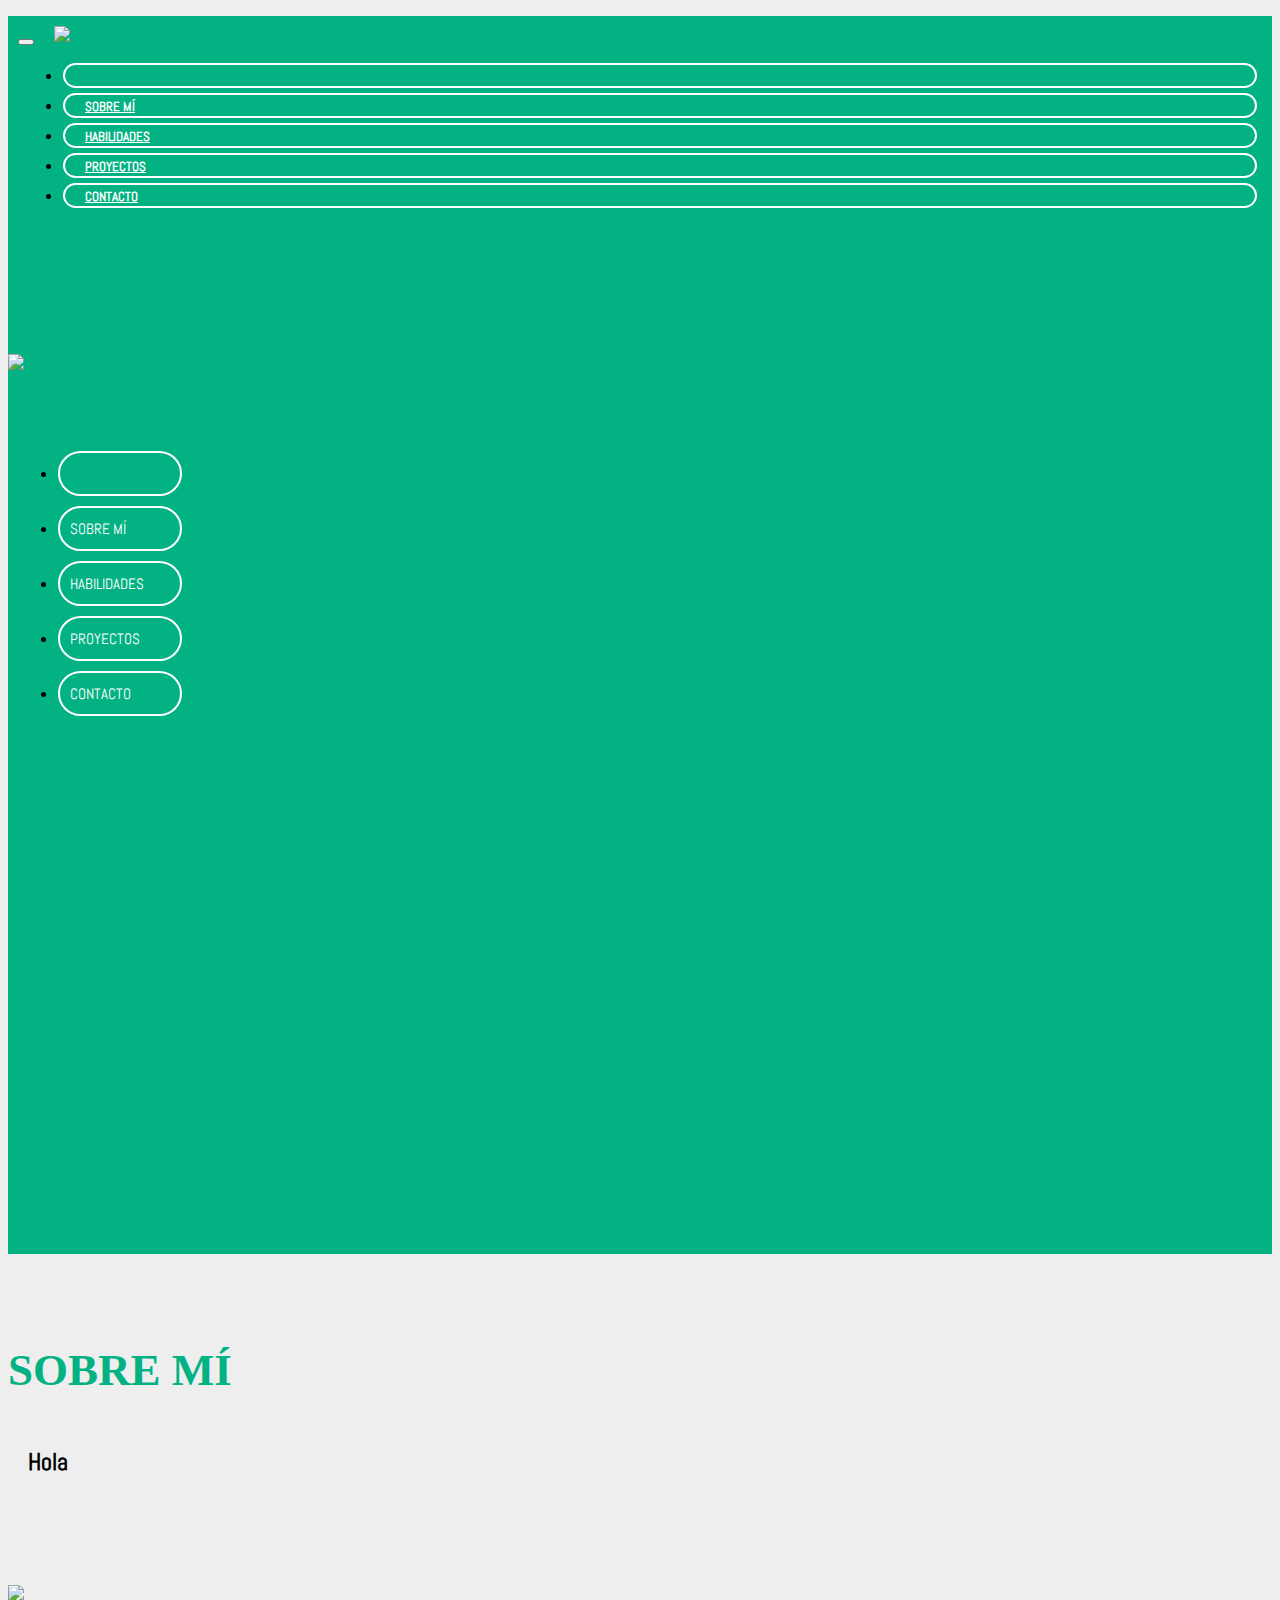
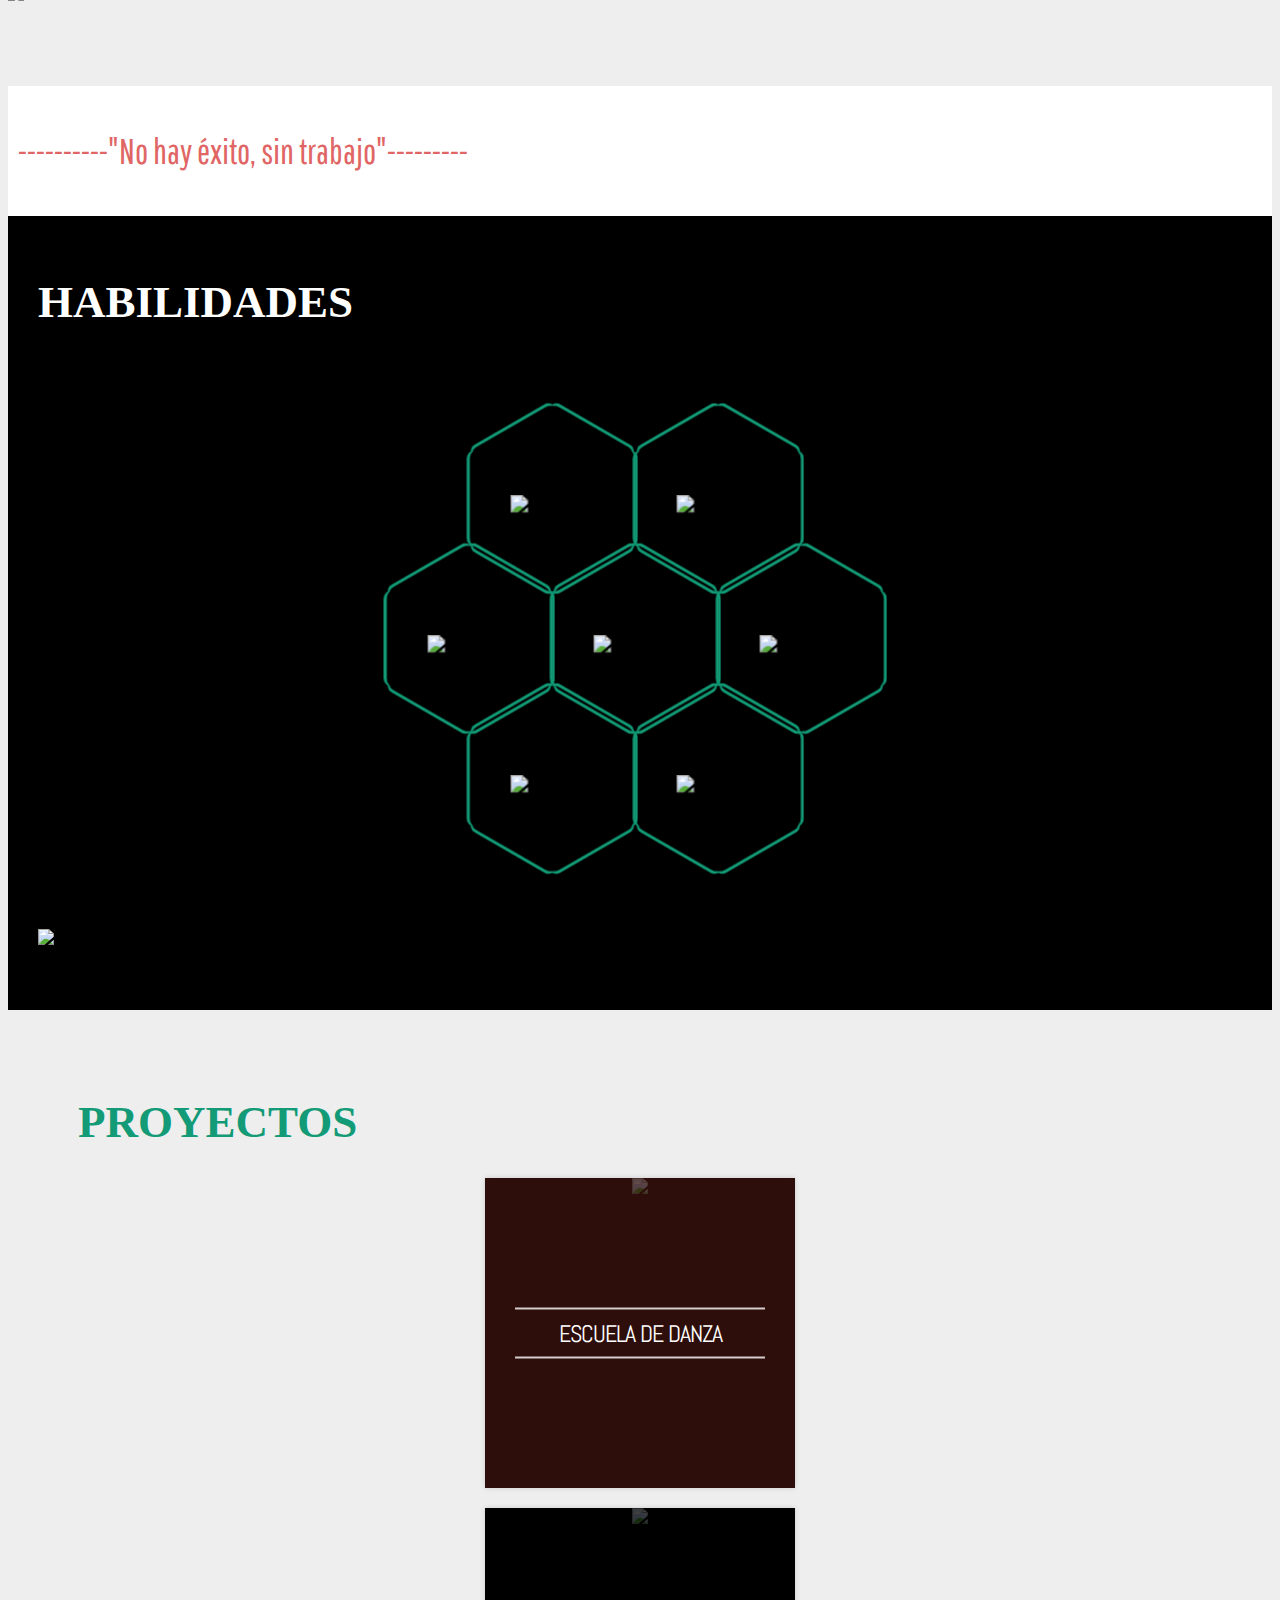
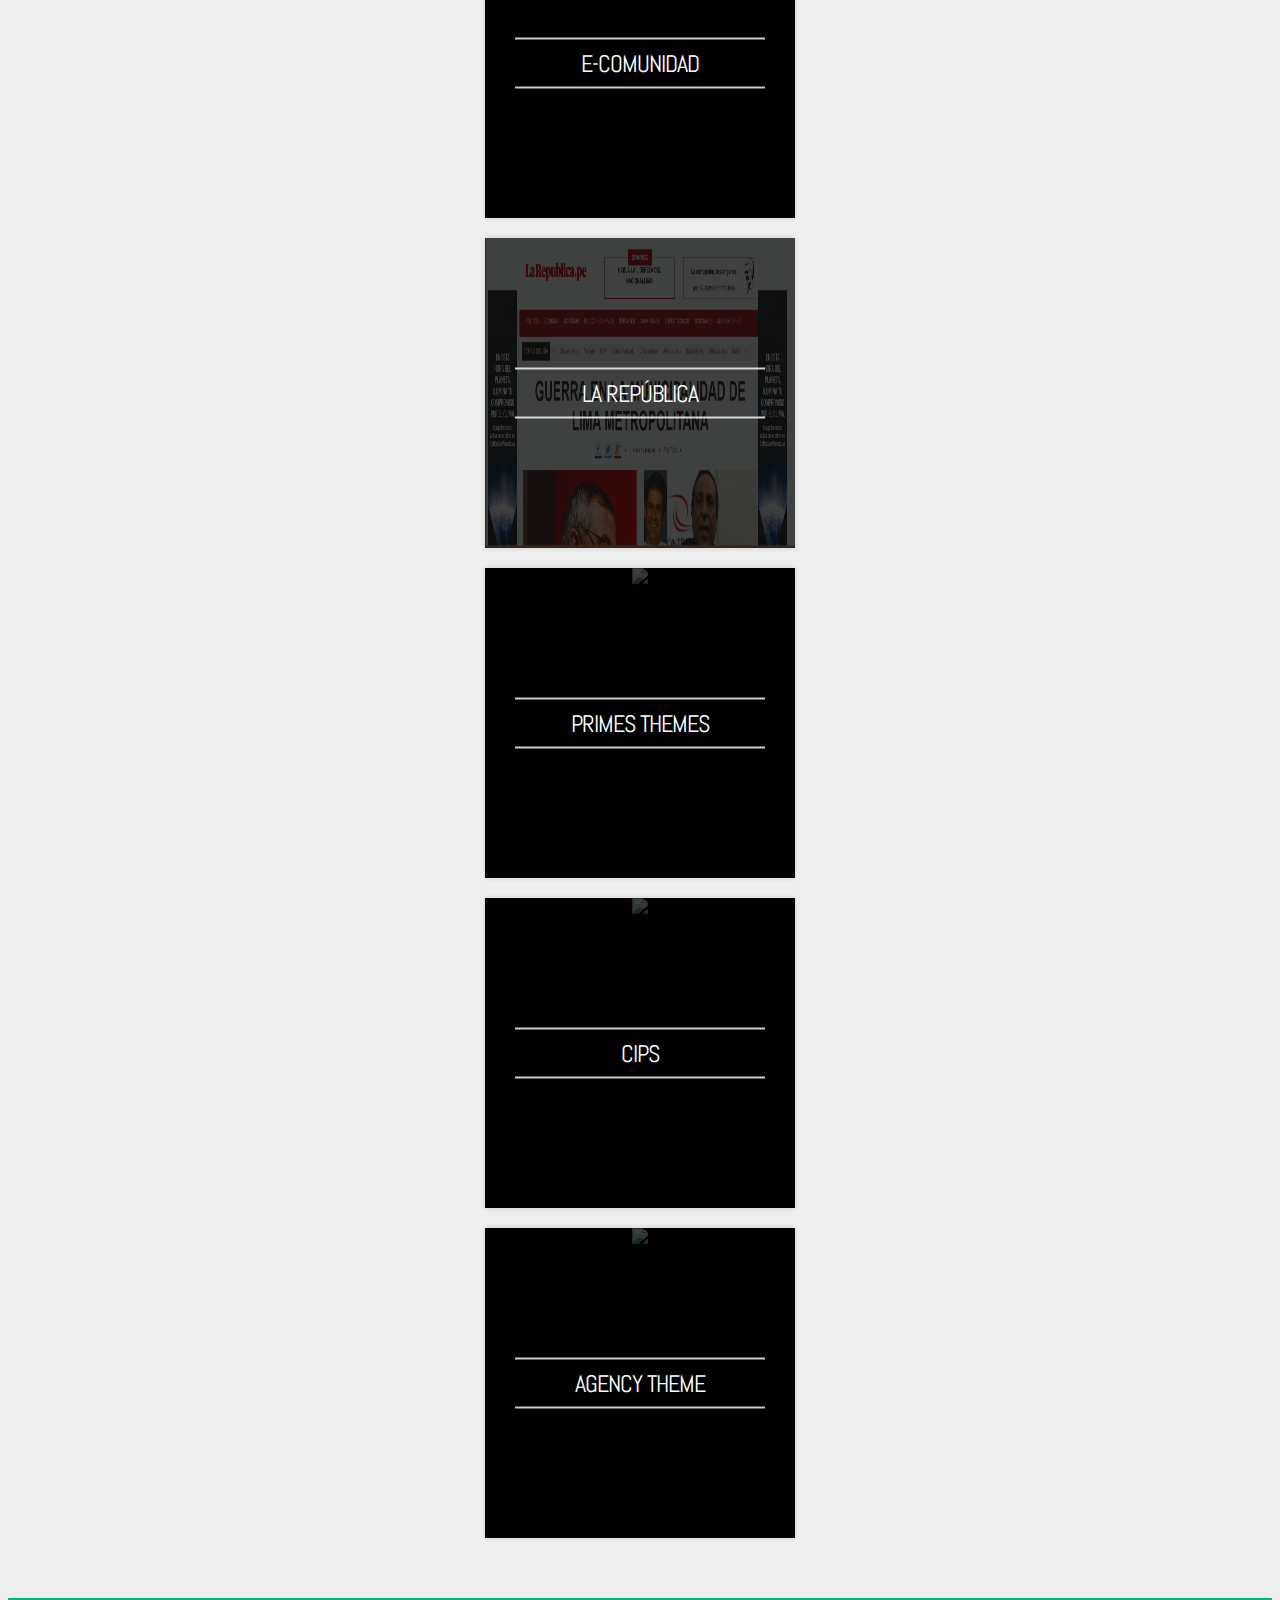
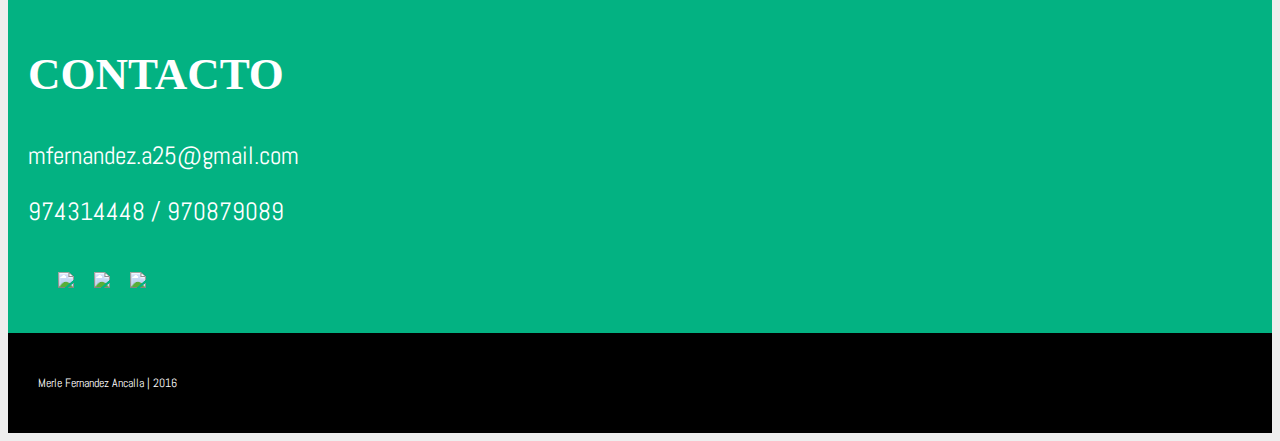
==== index.html @ e9139fa7 "responsive" ====
<!DOCTYPE html>
<html lang="en">
  <head>
    <meta charset="UTF-8">
    <meta name="viewport" content="width=device-width, initial-scale=1">
    <title>Merle Fernàndez | Portafolio</title>
    <link rel="stylesheet" type="text/css" href="css/bootstrap.min.css">
    <link rel="stylesheet" type="text/css" href="css/font.css">
    <link rel="stylesheet" type="text/css" href="css/font-awesome.css">
    <link rel="stylesheet" type="text/css" href="css/main.css">
    <link href="http://fonts.googleapis.com/css?family=Oswald:400,700,300" rel="stylesheet" type="text/css">
    <link href="https://fonts.googleapis.com/css?family=Abel" rel="stylesheet">
    <link href="https://fonts.googleapis.com/css?family=Alegreya+Sans+SC|Pathway+Gothic+One|Pattaya" rel="stylesheet">
    <script src="http://code.jquery.com/jquery-1.11.2.min.js"></script>
    <script type="text/javascript" src="js/jquery-1.12.3.js"></script>
    <script type="text/javascript" src="js/bootstrap.min.js"></script>
    <script src="http://s3-us-west-2.amazonaws.com/s.cdpn.io/130527/typeitout.min.js"></script>
    <script src="https://cdnjs.cloudflare.com/ajax/libs/velocity/1.1.0/velocity.min.js"></script>
    <script src="https://cdnjs.cloudflare.com/ajax/libs/velocity/1.1.0/velocity.ui.js"></script>
    <script src="js/main.js"></script>
  </head>
  <p id="page-top"></p>
  <body>
    <div class="header navbar-fixed-top">
      <div class="container">
        <div class="row menu-list">
          <nav class="navbar navbar-custom text-center">
            <div class="navbar-header">
              <button type="button" data-toggle="collapse" data-target="#navbar" class="navbar-toggle collapsed navbar-toggle"><i class="fa fa-bars"></i></button><a href="#page-top"><img src="image/logomenu.png" class="navbar-brand"></a>
            </div>
            <div id="navbar" class="collapse navbar-collapse">
              <ul class="nav navbar-nav navbar-right">
                <li class="hidden"><a href="#"></a></li>
                <li>		<a href="#about"> <strong>SOBRE MÍ</strong></a></li>
                <li><a href="#skills"> <strong>HABILIDADES</strong></a></li>
                <li><a href="#projects"> <strong>PROYECTOS</strong></a></li>
                <li><a href="#contact"> <strong>CONTACTO</strong></a></li>
              </ul>
            </div>
          </nav>
        </div>
      </div>
    </div>
    <div class="hero-section">
      <div class="container text-center"><img src="image/logo1.png">
        <div class="row menu hidden-xs">
          <ul class="text-center list-unstyle list-inline">
            <li class="hidden"><a href="#"></a></li>
            <li><a href="#about">SOBRE MÍ</a></li>
            <li><a href="#skills">HABILIDADES</a></li>
            <li><a href="#projects">PROYECTOS</a></li>
            <li><a href="#contact">CONTACTO</a></li>
          </ul>
        </div>
      </div>
    </div>
    <div id="about" class="about">
      <div class="container">
        <div class="row">
          <h1 class="text-center">SOBRE MÍ</h1>
          <div class="col-md-6">
            <p class="text-center"><strong>Hola</strong></p>
            <p class="type-it text-center texto"> </p>
          </div>
          <div class="col-md-6"><img src="image/iabout.png"></div>
        </div>
      </div>
    </div>
    <div class="cintillo">
      <div class="container">
        <div class="row text-center">
          <p class="two"> <span id="skills">----------"No hay éxito, sin trabajo"---------</span></p>
        </div>
      </div>
    </div>
    <div class="skill">
      <div class="container">
        <h1 class="text-center">HABILIDADES</h1>
        <section class="intro">
          <div class="intro-block">
            <div class="centerfold-wrap">
              <div class="col-md-6">
                <div class="hex-master-wrap">
                  <div class="grid-1">
                    <div data-title="WORDPRESS" data-content="backend-desc" data-color="#FFF" class="hex-wrap backend">
                      <div class="hex-init"></div>
                      <div class="hex-borders">
                        <div class="border-1"></div>
                        <div class="border-2"></div>
                        <div class="border-3"></div>
                      </div>
                      <div class="label"><img src="image/logowordpress.png" class="img"></div>
                      <div class="hexagon">
                        <div class="hex-inner-1">
                          <div class="hex-inner-2"></div>
                        </div>
                      </div>
                    </div>
                    <div data-title="HTML" data-content="frontend-desc" data-color="#FFF" class="hex-wrap frontend">
                      <div class="hex-init"></div>
                      <div class="hex-borders">
                        <div class="border-1"></div>
                        <div class="border-2"></div>
                        <div class="border-3"></div>
                      </div>
                      <div class="label"><img src="image/logohtml.png" class="img"></div>
                      <div class="hexagon">
                        <div class="hex-inner-1">
                          <div class="hex-inner-2"></div>
                        </div>
                      </div>
                    </div>
                  </div>
                  <div class="grid-2">
                    <div data-title="SASS" data-content="html-desc" data-color="#FFF" class="hex-wrap html">
                      <div class="hex-init"></div>
                      <div class="hex-borders">
                        <div class="border-1"></div>
                        <div class="border-2"></div>
                        <div class="border-3"></div>
                      </div>
                      <div class="label"><img src="image/logosass.png"></div>
                      <div class="hexagon">
                        <div class="hex-inner-1">
                          <div class="hex-inner-2"></div>
                        </div>
                      </div>
                    </div>
                    <div data-title="SASS" data-content="css-desc" data-color="#FFF" class="hex-wrap css">
                      <div class="hex-init"></div>
                      <div class="hex-borders">
                        <div class="border-1"></div>
                        <div class="border-2"></div>
                        <div class="border-3"></div>
                      </div>
                      <div class="label"><img src="image/logomain.png" class="img"></div>
                      <div class="hexagon">
                        <div class="hex-inner-1">
                          <div class="hex-inner-2"></div>
                        </div>
                      </div>
                    </div>
                    <div data-title="CSS3" data-content="javascript-desc" data-color="#FFF" class="hex-wrap jquery">
                      <div class="hex-init"></div>
                      <div class="hex-borders">
                        <div class="border-1"></div>
                        <div class="border-2"></div>
                        <div class="border-3"></div>
                      </div>
                      <div class="label"><img src="image/logocss.png" class="img"></div>
                      <div class="hexagon">
                        <div class="hex-inner-1">
                          <div class="hex-inner-2"></div>
                        </div>
                      </div>
                    </div>
                  </div>
                  <div class="grid-3">
                    <div data-title="JADE" data-content="gui-desc" data-color="#FFF" class="hex-wrap gui">
                      <div class="hex-init"></div>
                      <div class="hex-borders">
                        <div class="border-1"></div>
                        <div class="border-2"></div>
                        <div class="border-3"></div>
                      </div>
                      <div class="label"><img src="image/logojade.png" class="img"></div>
                      <div class="hexagon">
                        <div class="hex-inner-1">
                          <div class="hex-inner-2"></div>
                        </div>
                      </div>
                    </div>
                    <div data-title="JAVASCRIPT" data-content="seo-desc" data-color="#FFF" class="hex-wrap seo">
                      <div class="hex-init"></div>
                      <div class="hex-borders">
                        <div class="border-1"></div>
                        <div class="border-2"></div>
                        <div class="border-3"></div>
                      </div>
                      <div class="label"><img src="image/logojs.png" class="img"></div>
                      <div class="hexagon">
                        <div class="hex-inner-1">
                          <div class="hex-inner-2"></div>
                        </div>
                      </div>
                    </div>
                  </div>
                </div>
              </div>
              <div class="col-md-6"><img src="image/imain.png" class="iwordpress imghide">
                <div class="code-display">
                  <div class="code-description">
                    <div class="backend-desc">
                      <p class="code-title"></p>
                      <P class="texto text-justify"> </P><img src="image/iboos.png" class="iwordpress res">
                      <div class="code-icon"></div>
                    </div>
                    <div class="frontend-desc">
                      <p class="code-title"></p>
                      <P class="texto text-justify"> Desarrollo de sitios web responsive que permiten al usuario experimentar su sitio web en ciualquier disposivo que estén utilizando.</P><img src="image/ihtml.png" class="iwordpress pull-right">
                      <div class="code-icon"></div>
                    </div>
                    <div class="html-desc">
                      <p class="code-title"></p>
                      <P class="texto text-justify"> </P>
                      <div class="code-icon"></div><img src="image/isass.png" class="iwordpress pull-right">
                    </div>
                    <div class="css-desc"><img src="image/imain.png" class="iwordpress">
                      <div class="code-icon"></div>
                    </div>
                    <div class="javascript-desc">
                      <p class="code-title"></p>
                      <P class="texto text-justify"> </P><img src="image/icss.png" class="iwordpress res">
                      <div class="code-icon"></div>
                    </div>
                    <div class="gui-desc">
                      <p class="code-title"></p>
                      <P class="texto text-justify"> </P><img src="image/ijade.png" class="iwordpress pull-right">
                      <div class="code-icon"></div>
                    </div>
                    <div class="seo-desc">
                      <p class="code-title"></p>
                      <P class="texto text-justify"> </P><img src="image/ijava.png" class="iwordpress pull-right">
                      <div class="code-icon"></div>
                    </div>
                  </div>
                </div>
              </div>
              <!-- End Centerfold-Wrap-->
            </div>
          </div>
        </section>
      </div>
    </div>
    <p id="projects"></p>
    <div class="proyects">
      <div class="container">
        <div class="row text-center">
          <h1>PROYECTOS</h1>
          <div class="col-md-4 box-projects">
            <figure class="snip1091 red"><img src="image/d4.PNG">
              <figcaption>
                <h2>Escuela de Danza</h2>
              </figcaption><a target="_blank" href="http://mfernandez25.github.io/labescueladedanza.github.io/"></a>
            </figure>
          </div>
          <div class="col-md-4 box-projects">
            <figure class="snip1091 navy"><img src="image/d5.PNG">
              <figcaption>
                <h2>E-Comunidad</h2>
              </figcaption><a target="_blank" href="http://mfernandez25.github.io/labecomunidad.github.io/."></a>
            </figure>
          </div>
          <div class="col-md-4 box-projects">
            <figure class="snip1091 navy"><img src="image/Captura3.jpg" class="imgres">
              <figcaption>
                <h2>La República</h2>
              </figcaption><a target="_blank" href="http://mfernandez25.github.io/lablarepublica.github.io/"></a>
            </figure>
          </div>
          <div class="col-md-4 box-projects">
            <figure class="snip1091 navy"><img src="image/d9.PNG">
              <figcaption>
                <h2>Primes Themes</h2>
              </figcaption><a target="_blank" href="http://mfernandez25.github.io/labprimesthemes.github.io/."></a>
            </figure>
          </div>
          <div class="col-md-4 box-projects">
            <figure class="snip1091 navy"><img src="image/d8.PNG">
              <figcaption>
                <h2>Cips</h2>
              </figcaption><a target="_blank" href="http://mfernandez25.github.io/labcips.github.io/."></a>
            </figure>
          </div>
          <div class="col-md-4 box-projects">
            <figure class="snip1091 navy"><img src="image/d7.PNG">
              <figcaption>
                <h2>Agency Theme</h2>
              </figcaption><a target="_blank" href="https://mfernandez25.github.io/agencythemes.github.io/."></a>
            </figure>
          </div>
        </div>
      </div>
    </div>
    <div id="contact" class="contact">
      <div class="container">
        <div class="row text-center">
          <h1>CONTACTO</h1>
          <p>mfernandez.a25@gmail.com</p>
          <p>974314448 / 970879089</p>
        </div>
        <div class="row caja text-center"><a target="_blank" href="mailto:mfernandez.a25@gmail.com"><img src="image/gmail.png"></a><a target="_blank" href="https://github.com/Mfernandez25"><img src="image/github.png"></a><a href=""><img src="image/pinterest.png"></a></div>
      </div>
    </div>
    <div class="footer">
      <div class="container text-center">
        <p><span class="fa fa-copyright">  Merle Fernandez Ancalla | 2016</span></p>
      </div>
    </div>
  </body>
</html>
---- css/main.css ----
body {
  background: #eee;
  font-family: 'Abel', sans-serif;
}

.oscuro {
  background: rgba(0, 0, 0, 0.5);
  height: auto;
}

h1 {
  font-family: Ailerons;
  font-size: 45px;
}

@media (max-width: 750px) {
  h1 {
    font-size: 33px;
  }
}

.header {
  background: #03B282;
}

.header .menu-list a {
  color: white;
  font-size: 13px;
  padding: 10px 20px;
  border-radius: 50px;
}

@media (max-width: 750px) {
  .header .menu-list a {
    font-size: 16px;
  }
}

.header .menu-list .navbar-nav li {
  border-radius: 50px;
  border: 2px solid white;
  margin: 5px;
}

.header .menu-list .navbar-custom .nav li:hover {
  background-color: white;
  border: 1px solid white;
  border-radius: 50px;
  border: 3px solid white;
}

.header .menu-list .navbar-custom .nav li a:hover {
  color: #03B282;
  outline: none;
  background: white;
}

.header .menu-list .navbar-custom {
  padding: 10px;
}

.header .menu-list .navbar {
  margin-bottom: 0;
}

.header .menu-list i {
  color: white;
}

.header .menu-list img {
  padding: 0;
}

.menu {
  padding: 60px 0px 20px;
}

.menu li {
  margin: 10px;
  border: 2px solid white;
  width: 100px;
  border-radius: 50px;
  padding: 10px;
}

.menu a {
  text-decoration: none;
  color: white;
  font-size: 15px;
}

.hero-section {
  background: #03B282;
  height: 100vh;
  padding-top: 120px;
}

.hero-section img {
  width: 60%;
  margin: auto;
}

@media (max-width: 750px) {
  .hero-section {
    padding-top: 200px;
    padding-bottom: 200px;
  }
  .hero-section img {
    width: 100%;
  }
  .hero-section .menu li {
    margin: 5px;
    font-size: 10px;
    padding: 5px;
    width: 70px;
  }
}

.hero {
  background-color: #E06665;
  padding: 40px 0px;
}

.hero .img img {
  width: 20%;
  height: 150px;
}

.about {
  padding: 60px 0px 80px;
}

.about h1 {
  color: #03B282;
}

.about p {
  padding: 20px 20px;
  font-size: 24px;
}

@media (max-width: 750px) {
  .about p {
    font-size: 20px;
  }
}

.about p .texto {
  display: block;
  width: 100%;
  position: absolute;
  left: 50%;
  top: 50%;
  transform: translate(-50%, -50%);
  color: #fff;
  display: block;
  width: 100%;
  position: absolute;
  left: 50%;
  top: 50%;
}

.about img {
  width: 100%;
}

.cintillo {
  font-family: 'Pathway Gothic One', sans-serif;
  font-size: 35px;
  background: white;
  color: #E06665;
  padding: 10px;
  background-image: url("../image/img16.jpg");
}

@media (max-width: 750px) {
  .cintillo {
    font-size: 16px;
  }
}

.skill {
  background-color: black;
  height: auto;
  padding: 30px;
  color: white;
}

.skill h1 {
  color: #fff;
}

.proyects {
  padding: 50px;
  padding-bottom: 50px;
}

.proyects h1 {
  color: #129B76;
  margin: 20px;
}

.contact {
  padding: 20px;
  background: #03B282;
  color: white;
}

.contact h1 {
  color: white;
  margin-bottom: 40px;
}

.contact p {
  font-size: 25px;
}

@media (max-width: 750px) {
  .contact p {
    font-size: 18px;
  }
}

.contact .caja {
  padding: 20px;
}

.contact .caja a {
  padding: 10px;
}

.contact .caja a img {
  width: 5%;
}

@media (max-width: 750px) {
  .contact .caja a img {
    width: 20%;
  }
}

.footer {
  padding: 30px;
  color: white;
  background: #000;
  font-size: 12px;
}

.box-projects {
  padding: 10px;
}

figure.snip1091 {
  font-family: 'Abel', sans-serif;
  position: relative;
  min-width: 220px;
  max-width: 310px;
  height: 310px;
  width: 100%;
  overflow: hidden;
  text-align: center;
  background: #000000;
  box-shadow: 0 0 5px rgba(0, 0, 0, 0.15);
  margin: auto;
}

figure.snip1091 * {
  -webkit-transition: all 0.35s ease-in-out;
  transition: all 0.35s ease-in-out;
}

figure.snip1091 img {
  opacity: 0.25;
  max-width: 100%;
  position: relative;
  top: 0;
  left: 0;
}

figure.snip1091 figcaption {
  position: absolute;
  top: 50%;
  left: 30px;
  right: 30px;
  -webkit-transform: rotate(0deg) translateY(-50%) scale(1);
  transform: rotate(0deg) translateY(-50%) scale(1);
  -webkit-transform-origin: center 0;
  transform-origin: center 0;
}

figure.snip1091 figcaption h2 {
  top: 50%;
  letter-spacing: -1px;
  color: #ffffff;
  text-transform: uppercase;
  padding: 10px 0;
  margin: 0;
  font-weight: 400;
}

figure.snip1091 figcaption h2 span {
  font-weight: 800;
}

figure.snip1091 figcaption:before,
figure.snip1091 figcaption:after {
  background-color: rgba(255, 255, 255, 0.8);
  width: 100%;
  height: 2px;
  position: absolute;
  content: "";
  display: block;
  -webkit-transition: all 0.35s ease-in-out;
  transition: all 0.35s ease-in-out;
}

figure.snip1091 figcaption:before {
  left: 0;
  top: 0;
}

figure.snip1091 figcaption:after {
  bottom: 0;
  right: 0;
}

figure.snip1091.blue {
  background: #091b27;
}

figure.snip1091.red {
  background: #2e0e0a;
}

figure.snip1091.yellow {
  background: #4f3204;
}

figure.snip1091.green {
  background: #061c10;
}

figure.snip1091.navy {
  background: #000000;
}

figure.snip1091 a {
  left: 0;
  right: 0;
  top: 0;
  bottom: 0;
  position: absolute;
}

figure.snip1091:hover img,
figure.snip1091.hover img {
  opacity: 1;
}

figure.snip1091:hover figcaption,
figure.snip1091.hover figcaption {
  -webkit-transform: rotate(-45deg) translateY(-50%) scale(0.9);
  transform: rotate(-45deg) translateY(-50%) scale(0.9);
  color: #03B282;
}

figure.snip1091:hover figcaption:before,
figure.snip1091.hover figcaption:before,
figure.snip1091:hover figcaption:after,
figure.snip1091.hover figcaption:after {
  width: 200%;
}

.imgres {
  height: 310px;
}

section.intro {
  font-family: 'Abel', sans-serif;
  background: -moz-radial-gradient(center, ellipse cover, #f6f6f6 1%, #d3d3d3 100%);
  background: -webkit-gradient(radial, center center, 0px, center center, 100%, color-stop(1%, #f6f6f6), color-stop(100%, #d3d3d3));
  /* background: -webkit-radial-gradient(center, ellipse cover, #f6f6f6 1%,#d3d3d3 100%); */
  background: -o-radial-gradient(center, ellipse cover, #f6f6f6 1%, #d3d3d3 100%);
  background: -ms-radial-gradient(center, ellipse cover, #f6f6f6 1%, #d3d3d3 100%);
  /* background: radial-gradient(ellipse at center, #f6f6f6 1%,#d3d3d3 100%); */
  filter: progid:DXImageTransform.Microsoft.gradient( startColorstr='#f6f6f6', endColorstr='#d3d3d3',GradientType=1 );
  z-index: 1;
  height: auto;
}

/********************************************************************************************************************************
                                            Hexagon Intro Blocks
********************************************************************************************************************************/
.intro-block {
  position: relative;
  align-items: center;
}

.hex-bg-big-text {
  position: absolute;
  z-index: -1;
}

.centerfold-wrap {
  position: relative;
  justify-content: center;
  align-items: center;
  flex: 1;
}

.hoverblock {
  position: absolute;
  top: 0;
  left: 0;
  width: 100%;
}

.hover-notify {
  position: absolute;
  bottom: -80px;
  left: 0;
  width: 100%;
  text-align: center;
  font-size: 50px;
}

.code-display {
  position: relative;
  color: #f6f6f6;
  width: 100%;
}

.code-display::before {
  position: absolute;
  top: -70px;
  left: 0;
  font-size: 3.0rem;
  color: #333;
}

.code-display h1 {
  color: #333;
}

.code-description {
  width: 100%;
  color: rgba(255, 255, 255, 0.7);
  padding-top: 30px;
}

.code-description .texto {
  margin-top: 40px;
  margin-bottom: 40px;
}

.code-description * {
  display: none;
}

.code-description > div {
  padding: 0px 40px;
  font-size: 16px;
  border-left: 2px solid #DDDDDD;
}

.desc-active {
  display: block;
  /*height: 100%;*/
  position: relative;
}

.desc-active > p {
  display: block;
  margin: 0;
}

.desc-active > p > span {
  display: inline-block;
  /* font-weight: bold; */
  width: 125px;
}

p.code-title {
  position: relative;
  font-size: 3rem;
}

.desc-active::after {
  position: absolute;
  height: 100%;
  width: 100%;
  top: 0;
  left: 0;
  content: "";
  opacity: .2;
  z-index: -1;
}

.hex-master-wrap {
  position: relative;
  min-width: 10%;
  padding: 50px;
}

.border-1,
.border-2,
.border-3 {
  position: absolute;
  width: 100%;
  height: 88px;
  top: 46px;
  left: 0;
  border-left: 3px solid;
  border-right: 3px solid;
  border-radius: 8px;
  z-index: 2;
  border-color: #129B76;
  -webkit-backface-visibility: hidden;
  backface-visibility: hidden;
}

.border-2 {
  transform: rotate(60deg);
}

.border-3 {
  transform: rotate(120deg);
}

.border-3::before {
  display: none;
  position: absolute;
  content: "";
  bottom: 10%;
  left: 42px;
  width: 10%;
  height: 83%;
  background-color: rgba(255, 255, 255, 0);
  border-top: 1px solid;
  border-bottom: 1px solid;
  border-color: white;
  border-radius: 50%;
  visibility: visible;
  z-index: -1;
  /* transform: rotate(60deg); */
}

.intro-block .grid-1,
.intro-block .grid-2,
.intro-block .grid-3 {
  display: flex;
  align-items: center;
  justify-content: center;
  width: 75%;
  margin: 0 auto;
  margin-bottom: -50px;
}

.intro-block .grid-3 {
  margin-bottom: -50px;
}

.intro-block .grid-2,
.intro-block .grid-3 {
  margin-top: -50px;
}

.hex-wrap {
  position: relative;
  width: 150px;
  height: 190px;
  margin: 0 1em 0 0;
  border-top-left-radius: 100%;
  border-top-right-radius: 100%;
  border-bottom-left-radius: 100%;
  border-bottom-right-radius: 100%;
  border: 0px solid;
  transform: scale(1.1);
}

@media (max-width: 750px) {
  .hex-wrap {
    width: 60%;
  }
  .hex-wrap .img {
    width: 10%;
  }
}

.hex-wrap .label {
  position: absolute;
  top: 0;
  left: 0;
  right: 0;
  bottom: 0;
  margin: auto;
  width: 100%;
  height: 5px;
  color: #f6f6f6;
  display: flex;
  justify-content: center;
  align-items: center;
  z-index: 3;
}

@media (max-width: 750px) {
  .hex-wrap .label {
    width: 50%;
  }
}

.hex-wrap .label svg, .hex-wrap .label img {
  width: 70px;
  -webkit-backface-visibility: hidden;
  backface-visibility: hidden;
}

@media (max-width: 750px) {
  .hex-wrap .label svg, .hex-wrap .label img {
    width: 40px;
  }
}

.hexagon {
  width: 300px;
  height: 150px;
  margin: 15px 0 0 -75px;
  overflow: hidden;
  visibility: hidden;
  -webkit-transform: rotate(120deg);
  -moz-transform: rotate(120deg);
  -ms-transform: rotate(120deg);
  -o-transform: rotate(120deg);
  transform: rotate(90deg);
  cursor: pointer;
  -webkit-backface-visibility: hidden;
  backface-visibility: hidden;
}

@media (max-width: 750px) {
  .hexagon {
    width: 200px;
    margin: 5px 0 0 -75px;
  }
}

.hex-inner-1 {
  overflow: hidden;
  width: 100%;
  height: 100%;
  -webkit-backface-visibility: hidden;
  backface-visibility: hidden;
  -webkit-transform: rotate(-60deg);
  -moz-transform: rotate(-60deg);
  -ms-transform: rotate(-60deg);
  -o-transform: rotate(-60deg);
  transform: rotate(-60deg);
}

.hex-inner-2 {
  position: relative;
  width: 100%;
  height: 100%;
  background-repeat: no-repeat;
  background-position: 50%;
  /* background-image: url(http://placekitten.com/240/240); */
  visibility: visible;
  -webkit-backface-visibility: hidden;
  backface-visibility: hidden;
  -webkit-transform: rotate(-60deg);
  -moz-transform: rotate(-60deg);
  -ms-transform: rotate(-60deg);
  -o-transform: rotate(-60deg);
  transform: rotate(-60deg);
  overflow: hidden;
}

.hex-inner-2::before, .hex-inner-2::after {
  position: absolute;
  background-repeat: no-repeat;
  background-position: 50%;
  background-size: contain;
  top: 0;
  left: 0;
  height: 110%;
  width: 110%;
  content: "";
  -webkit-transform: rotate(30deg);
  transform: rotate(30deg);
}

/**********************************************************************************
                                Hex Hover Area
**********************************************************************************/
.hex-init {
  position: absolute;
  top: 46px;
  left: 0px;
  height: 46%;
  width: 100%;
  z-index: 9;
  transform: rotate(-60deg);
  cursor: pointer;
}

.hex-init::after {
  width: 100%;
  height: 100%;
  display: block;
  position: absolute;
  top: 0;
  bottom: 0;
  left: 0;
  right: 0;
  margin: auto;
  content: "";
  transform: rotate(-60deg);
}

.hex-init::before {
  width: 100%;
  height: 100%;
  display: block;
  position: absolute;
  top: 0;
  bottom: 0;
  left: 0;
  right: 0;
  margin: auto;
  content: "";
  transform: rotate(60deg);
}

@media (max-width: 750px) {
  .iwordpress {
    width: 100%;
  }
}

.res {
  width: 100%;
}

.imghide {
  margin-top: 50px;
}
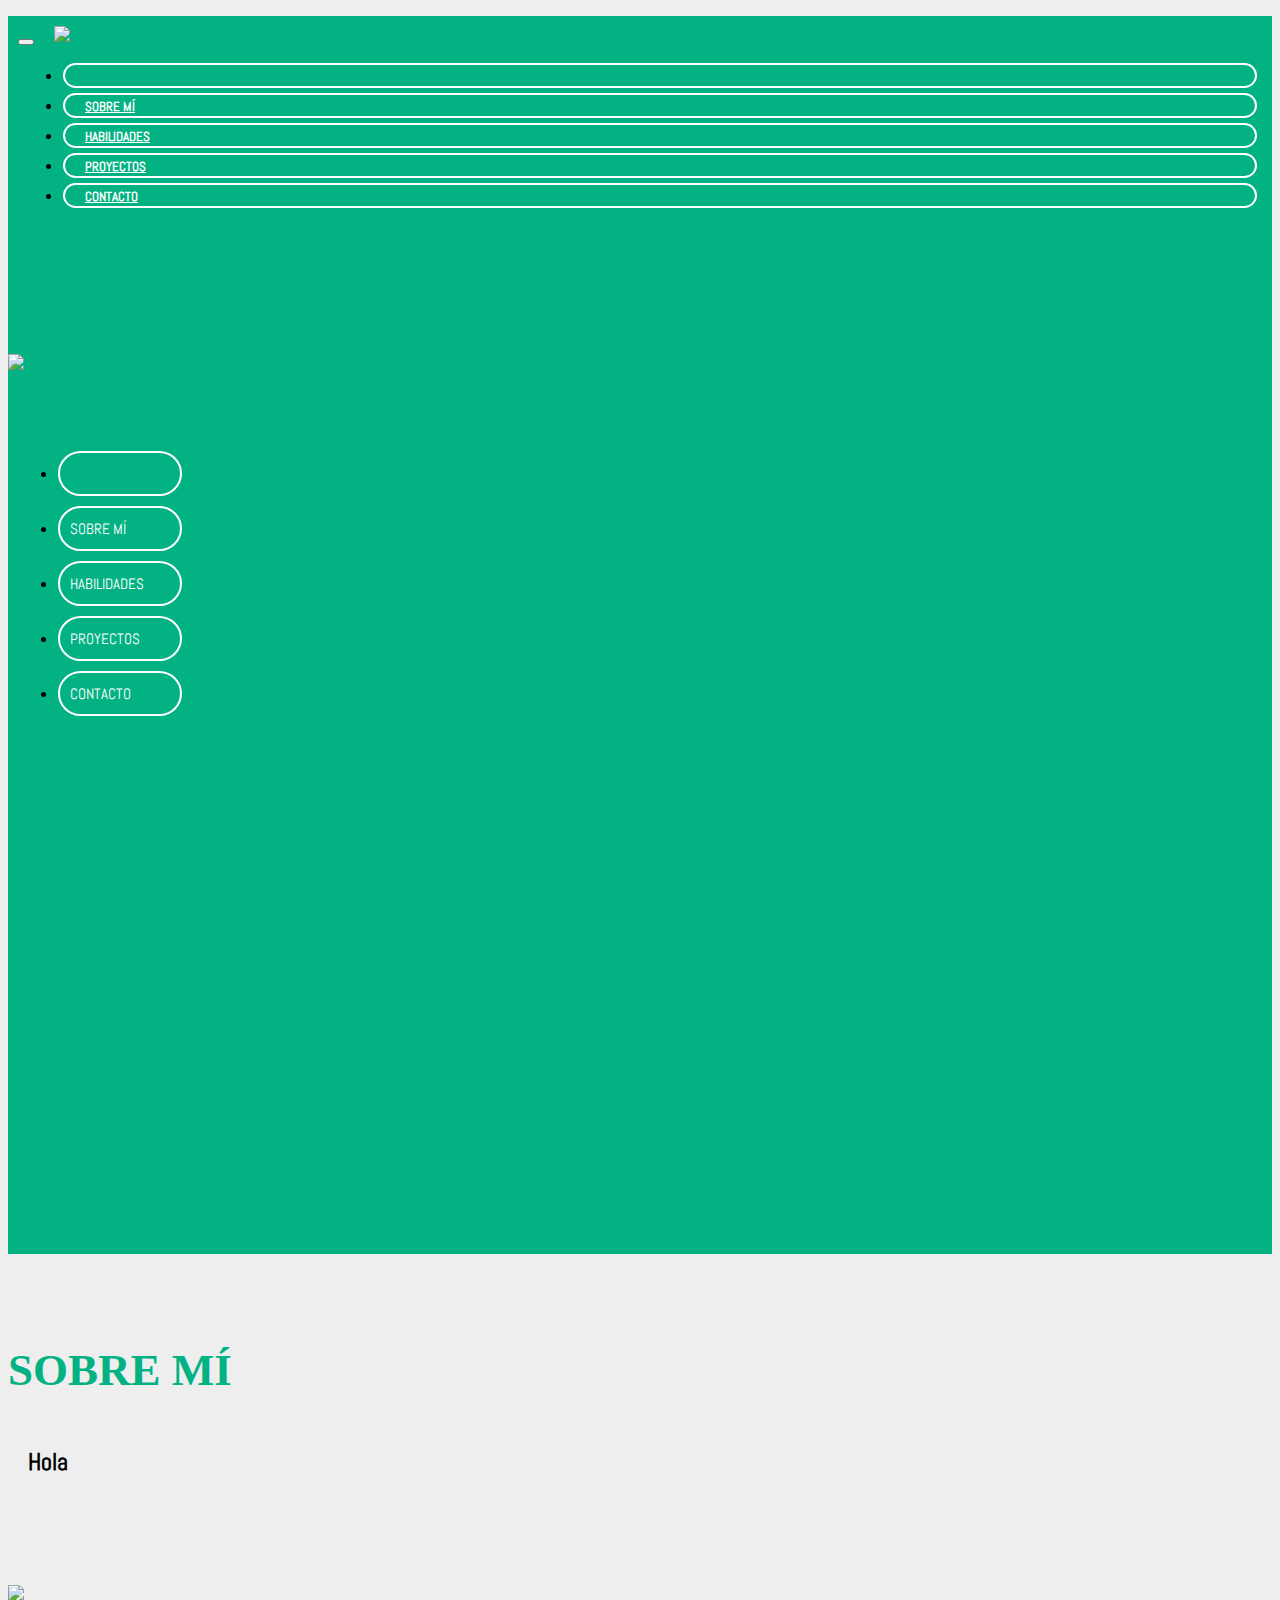
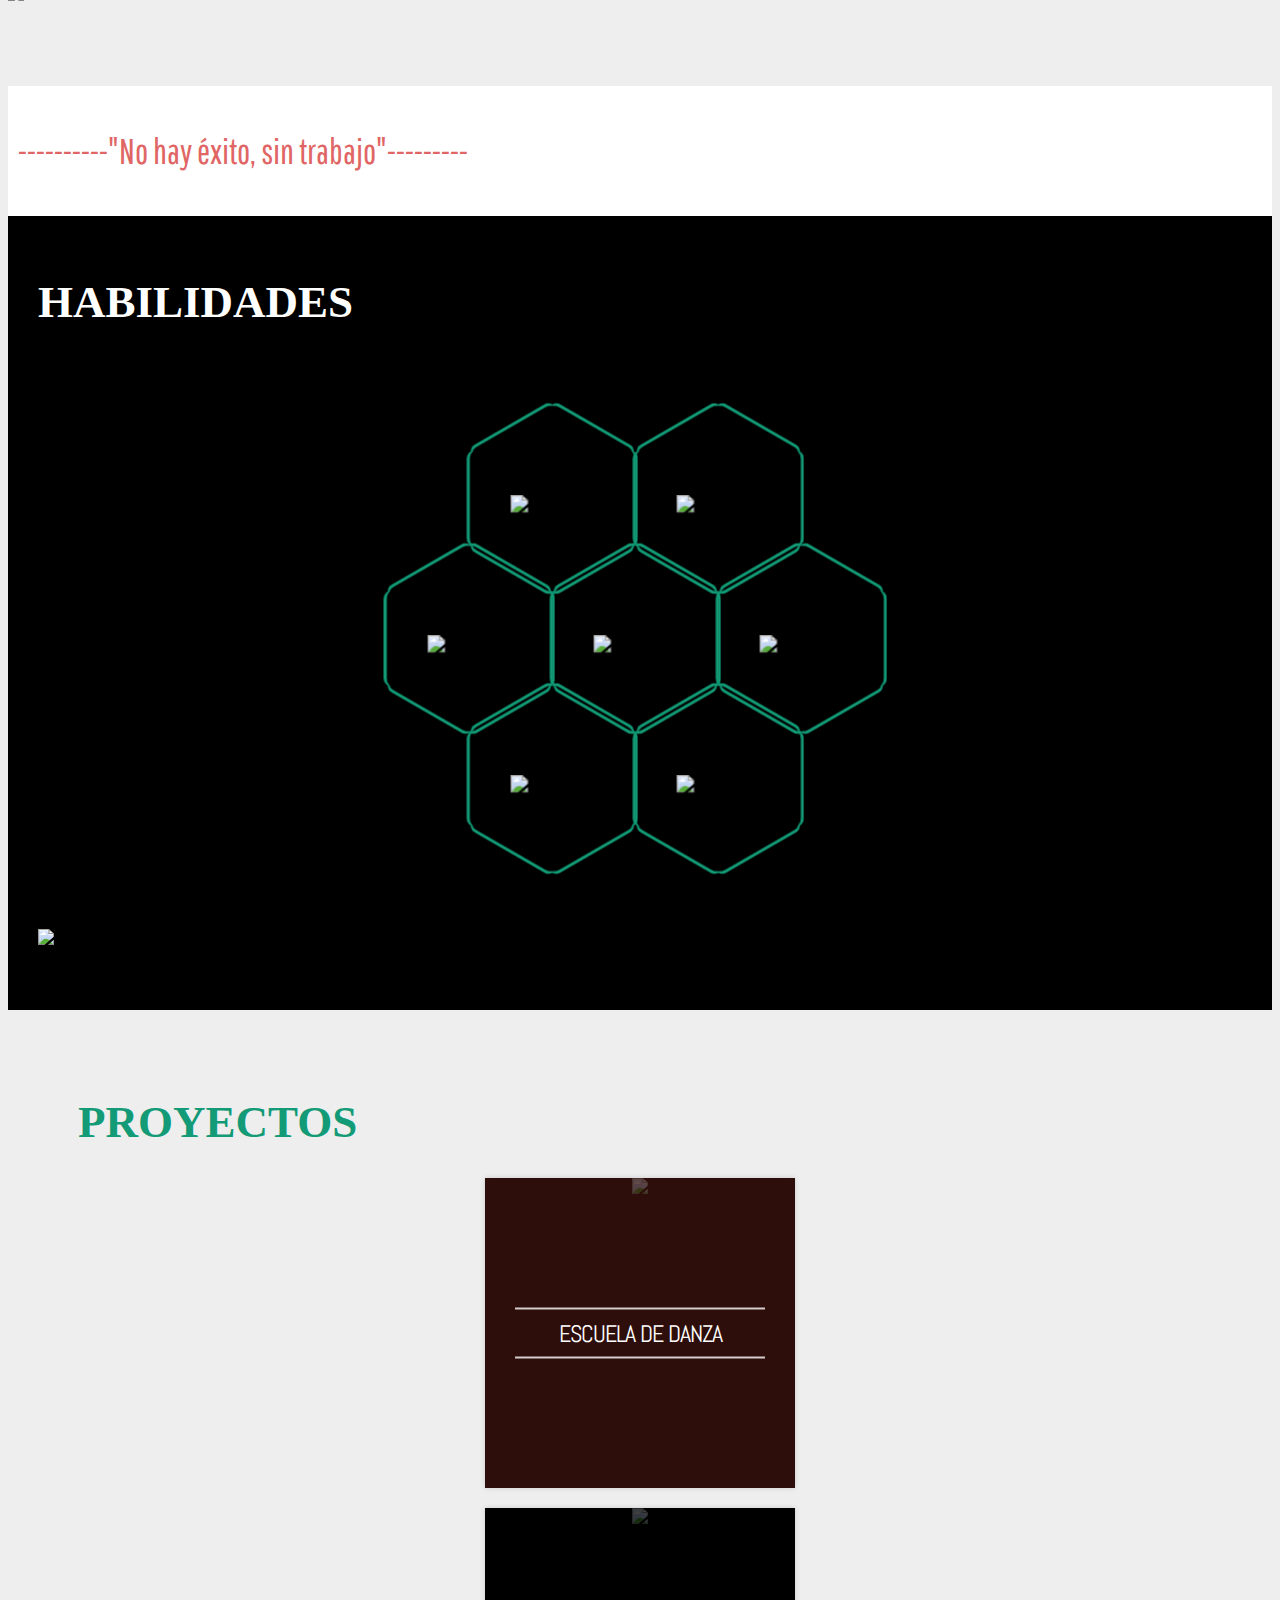
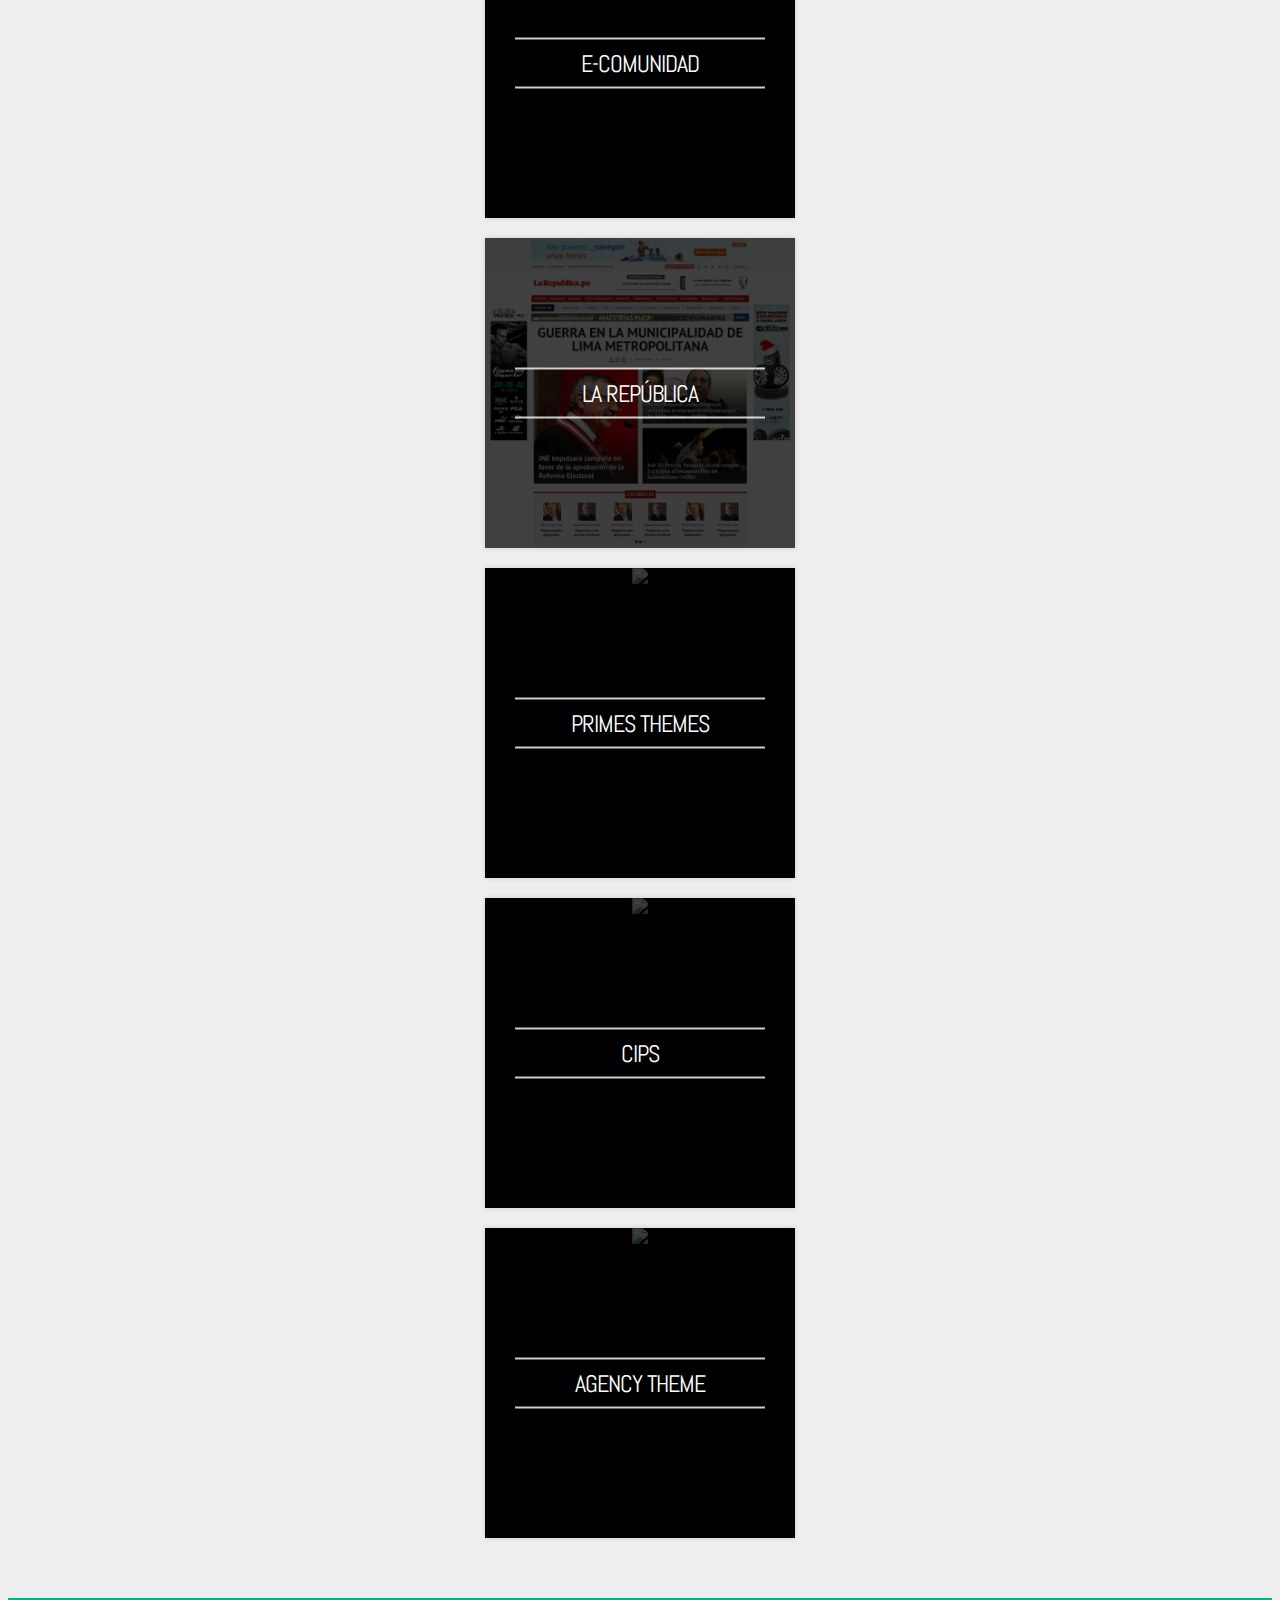
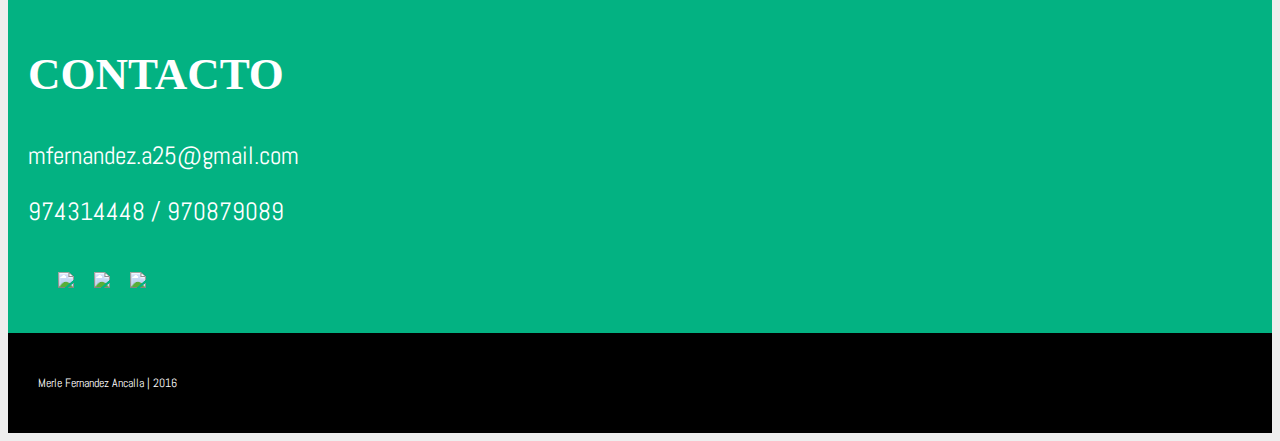
==== commit 9f9b5c5d: "responsive" ====
--- a/index.html
+++ b/index.html
@@ -252,7 +252,7 @@
             </figure>
           </div>
           <div class="col-md-4 box-projects">
-            <figure class="snip1091 navy"><img src="image/Captura3.jpg" class="imgres">
+            <figure class="snip1091 navy"><img src="image/imgrespu.jpg">
               <figcaption>
                 <h2>La República</h2>
               </figcaption><a target="_blank" href="http://mfernandez25.github.io/lablarepublica.github.io/"></a>
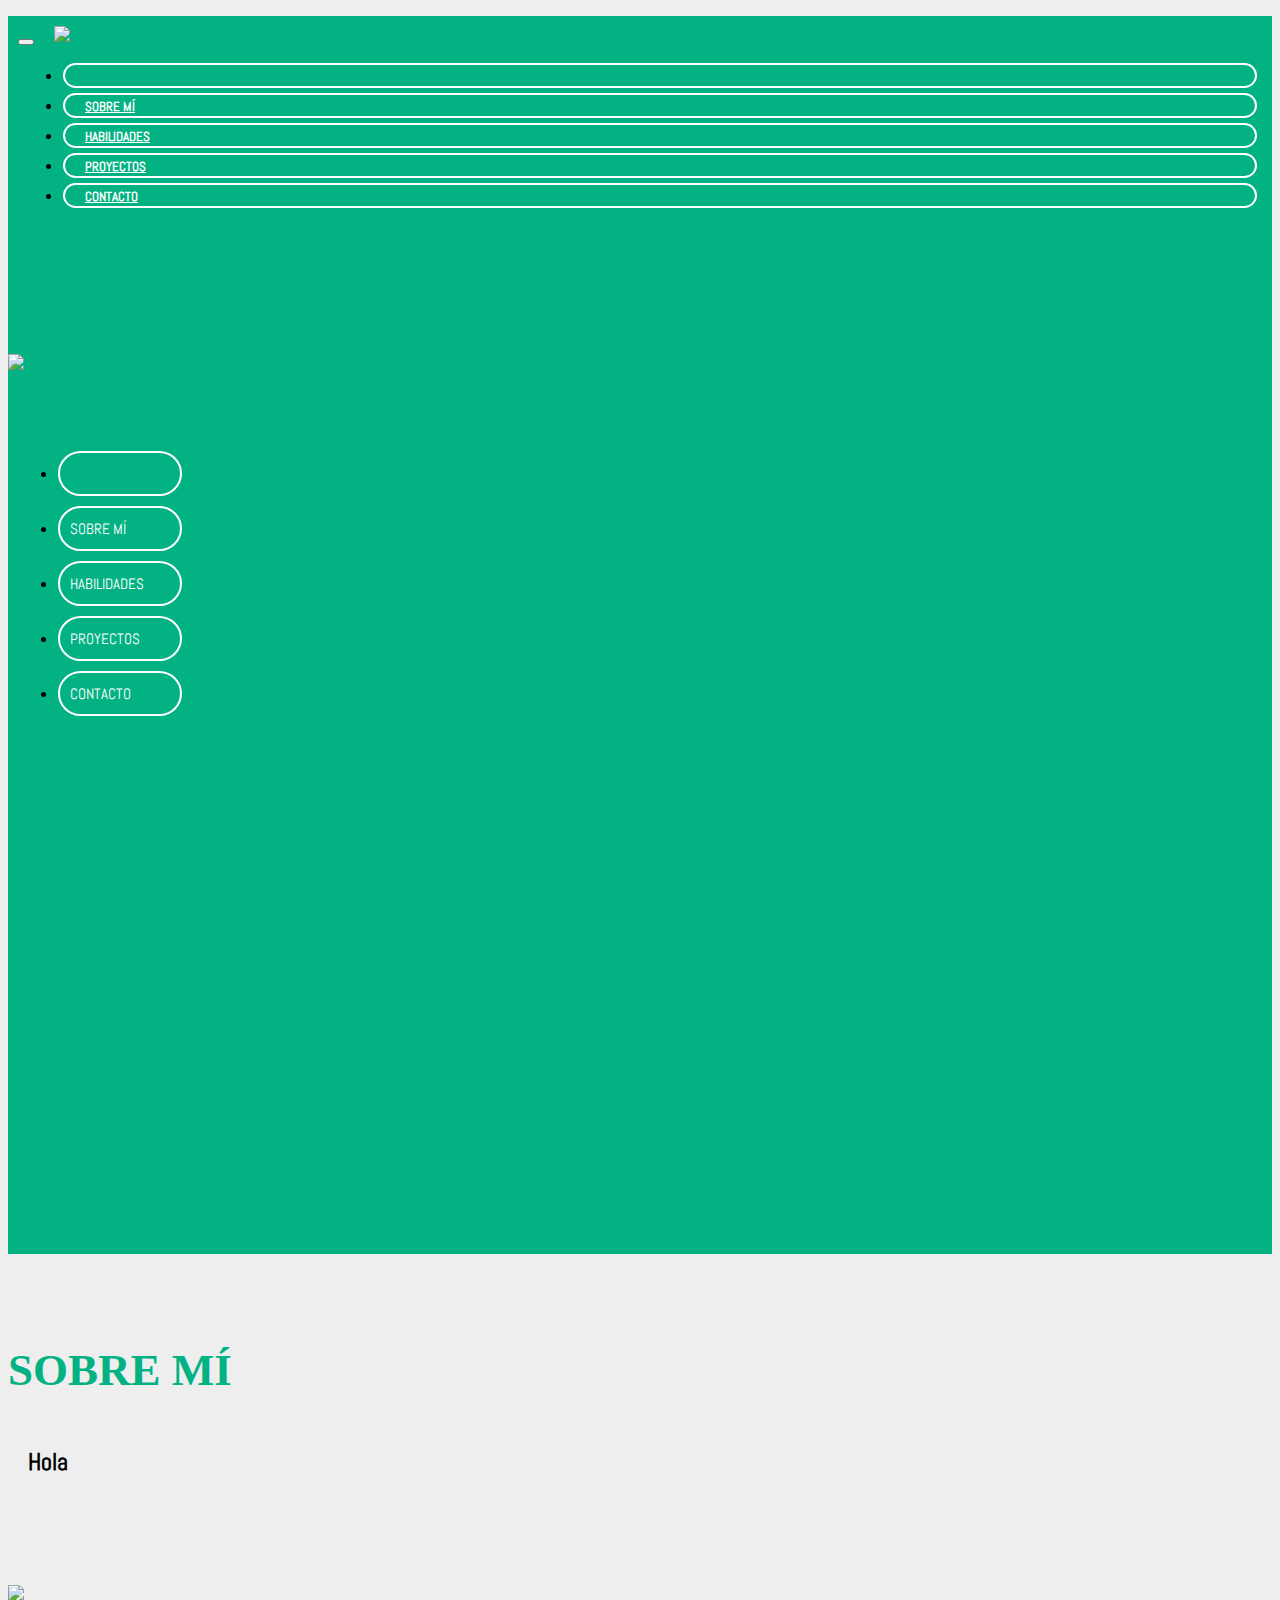
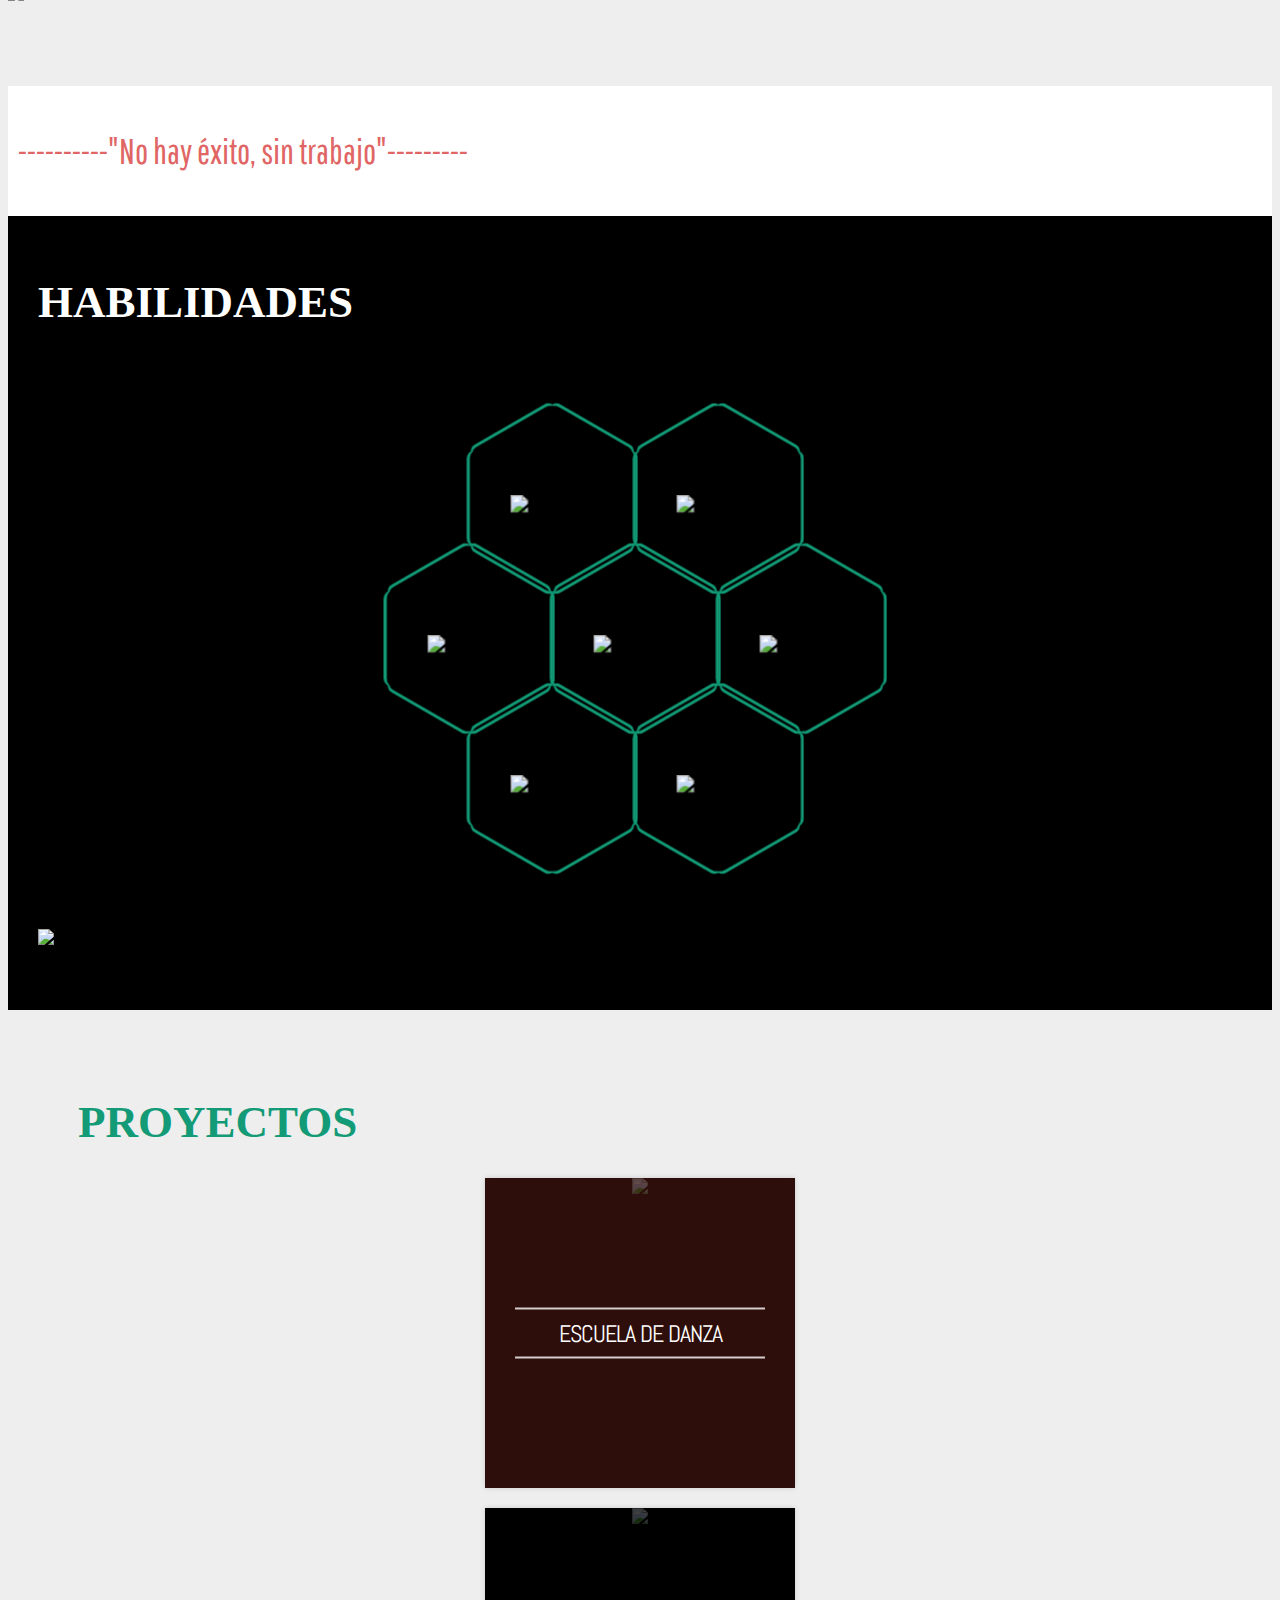
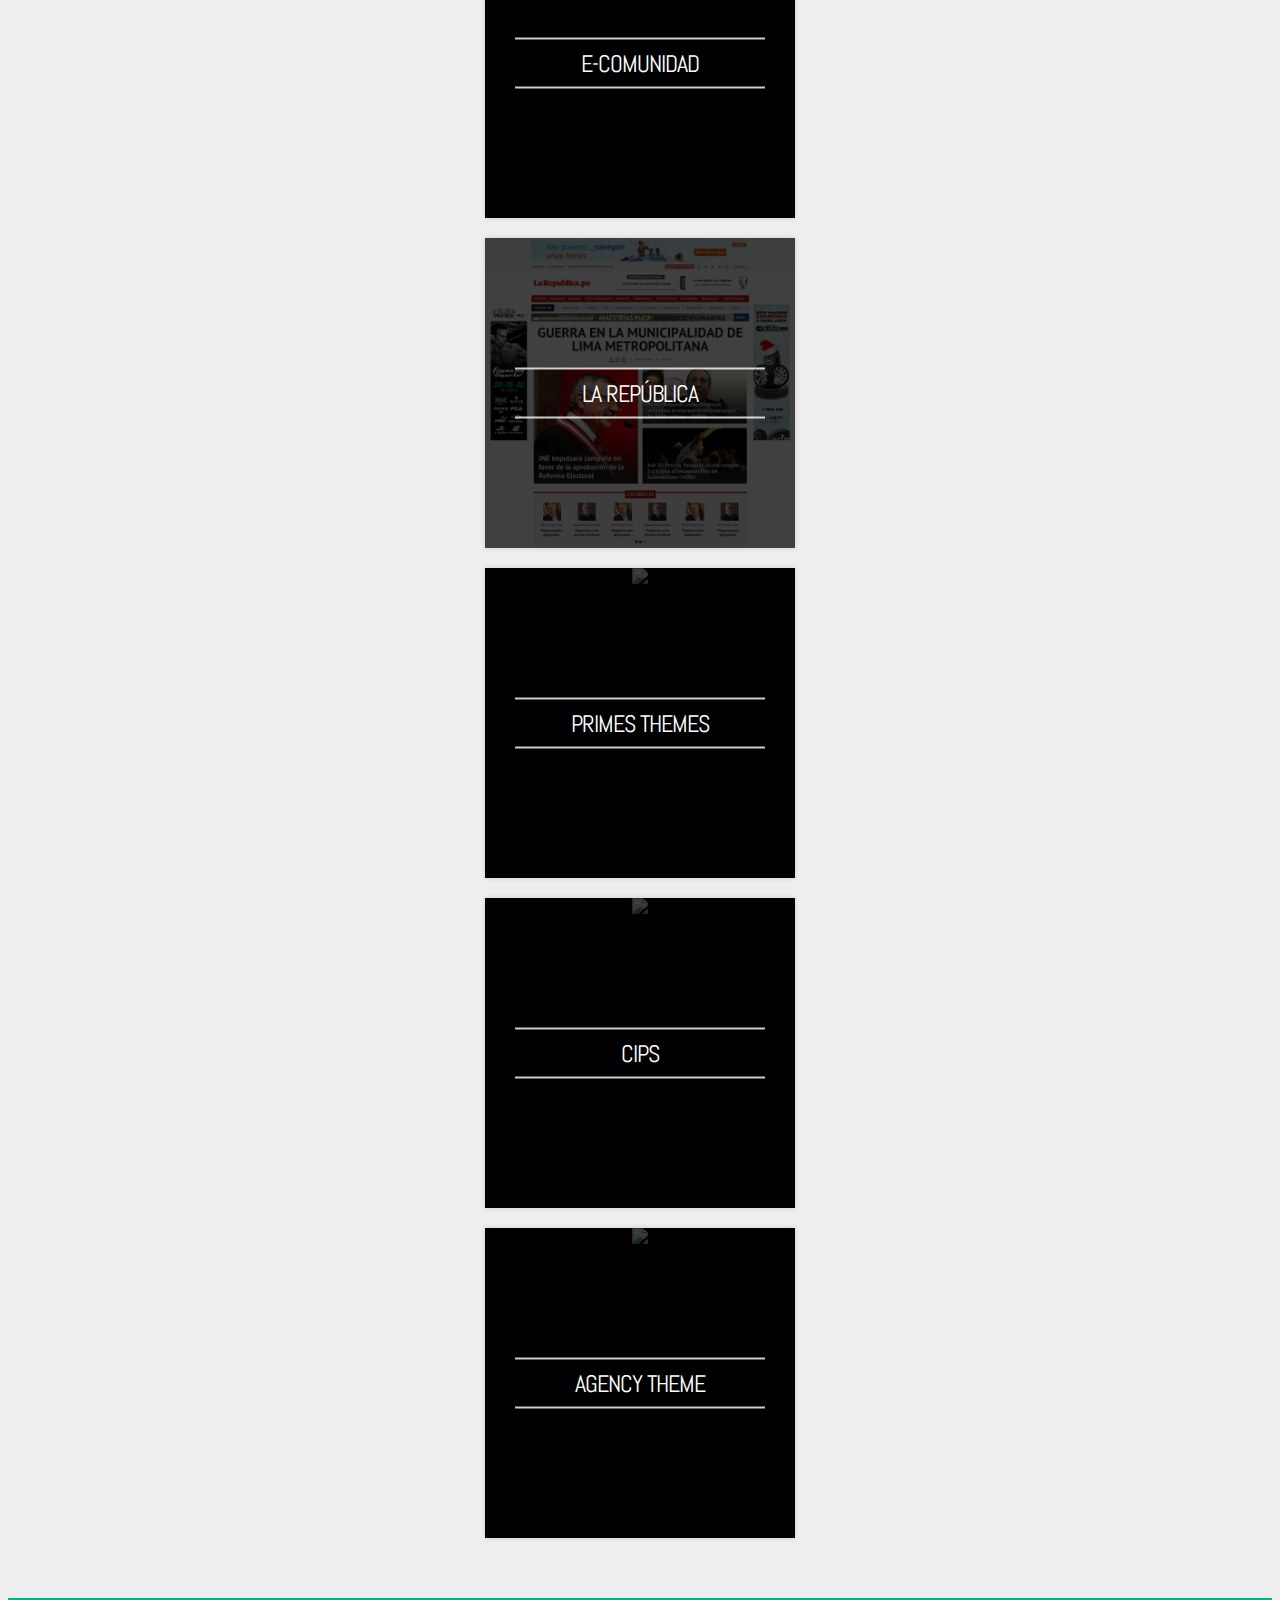
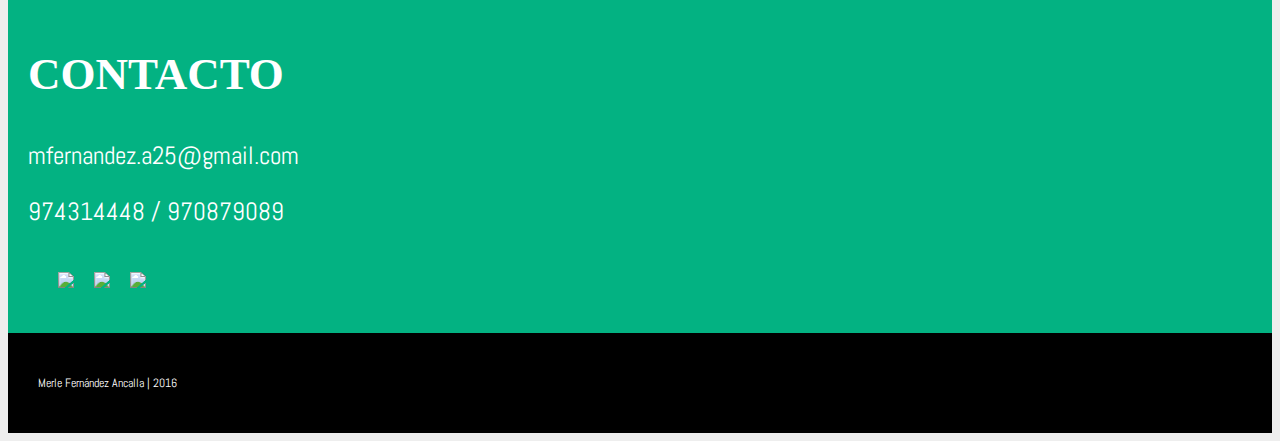
==== commit 24dd15e6: "modificado" ====
--- a/index.html
+++ b/index.html
@@ -8,13 +8,12 @@
     <link rel="stylesheet" type="text/css" href="css/font.css">
     <link rel="stylesheet" type="text/css" href="css/font-awesome.css">
     <link rel="stylesheet" type="text/css" href="css/main.css">
-    <link href="http://fonts.googleapis.com/css?family=Oswald:400,700,300" rel="stylesheet" type="text/css">
     <link href="https://fonts.googleapis.com/css?family=Abel" rel="stylesheet">
     <link href="https://fonts.googleapis.com/css?family=Alegreya+Sans+SC|Pathway+Gothic+One|Pattaya" rel="stylesheet">
-    <script src="http://code.jquery.com/jquery-1.11.2.min.js"></script>
+    <script src="httpS://code.jquery.com/jquery-1.11.2.min.js"></script>
     <script type="text/javascript" src="js/jquery-1.12.3.js"></script>
     <script type="text/javascript" src="js/bootstrap.min.js"></script>
-    <script src="http://s3-us-west-2.amazonaws.com/s.cdpn.io/130527/typeitout.min.js"></script>
+    <script src="https://s3-us-west-2.amazonaws.com/s.cdpn.io/130527/typeitout.min.js"></script>
     <script src="https://cdnjs.cloudflare.com/ajax/libs/velocity/1.1.0/velocity.min.js"></script>
     <script src="https://cdnjs.cloudflare.com/ajax/libs/velocity/1.1.0/velocity.ui.js"></script>
     <script src="js/main.js"></script>
@@ -266,7 +265,7 @@
             </figure>
           </div>
           <div class="col-md-4 box-projects">
-            <figure class="snip1091 navy"><img src="image/d8.PNG">
+            <figure class="snip1091 navy"><img src="image/d8.PNG" class="imgres">
               <figcaption>
                 <h2>Cips</h2>
               </figcaption><a target="_blank" href="http://mfernandez25.github.io/labcips.github.io/."></a>
@@ -294,7 +293,7 @@
     </div>
     <div class="footer">
       <div class="container text-center">
-        <p><span class="fa fa-copyright">  Merle Fernandez Ancalla | 2016</span></p>
+        <p><span class="fa fa-copyright">  Merle Fernández Ancalla | 2016</span></p>
       </div>
     </div>
   </body>
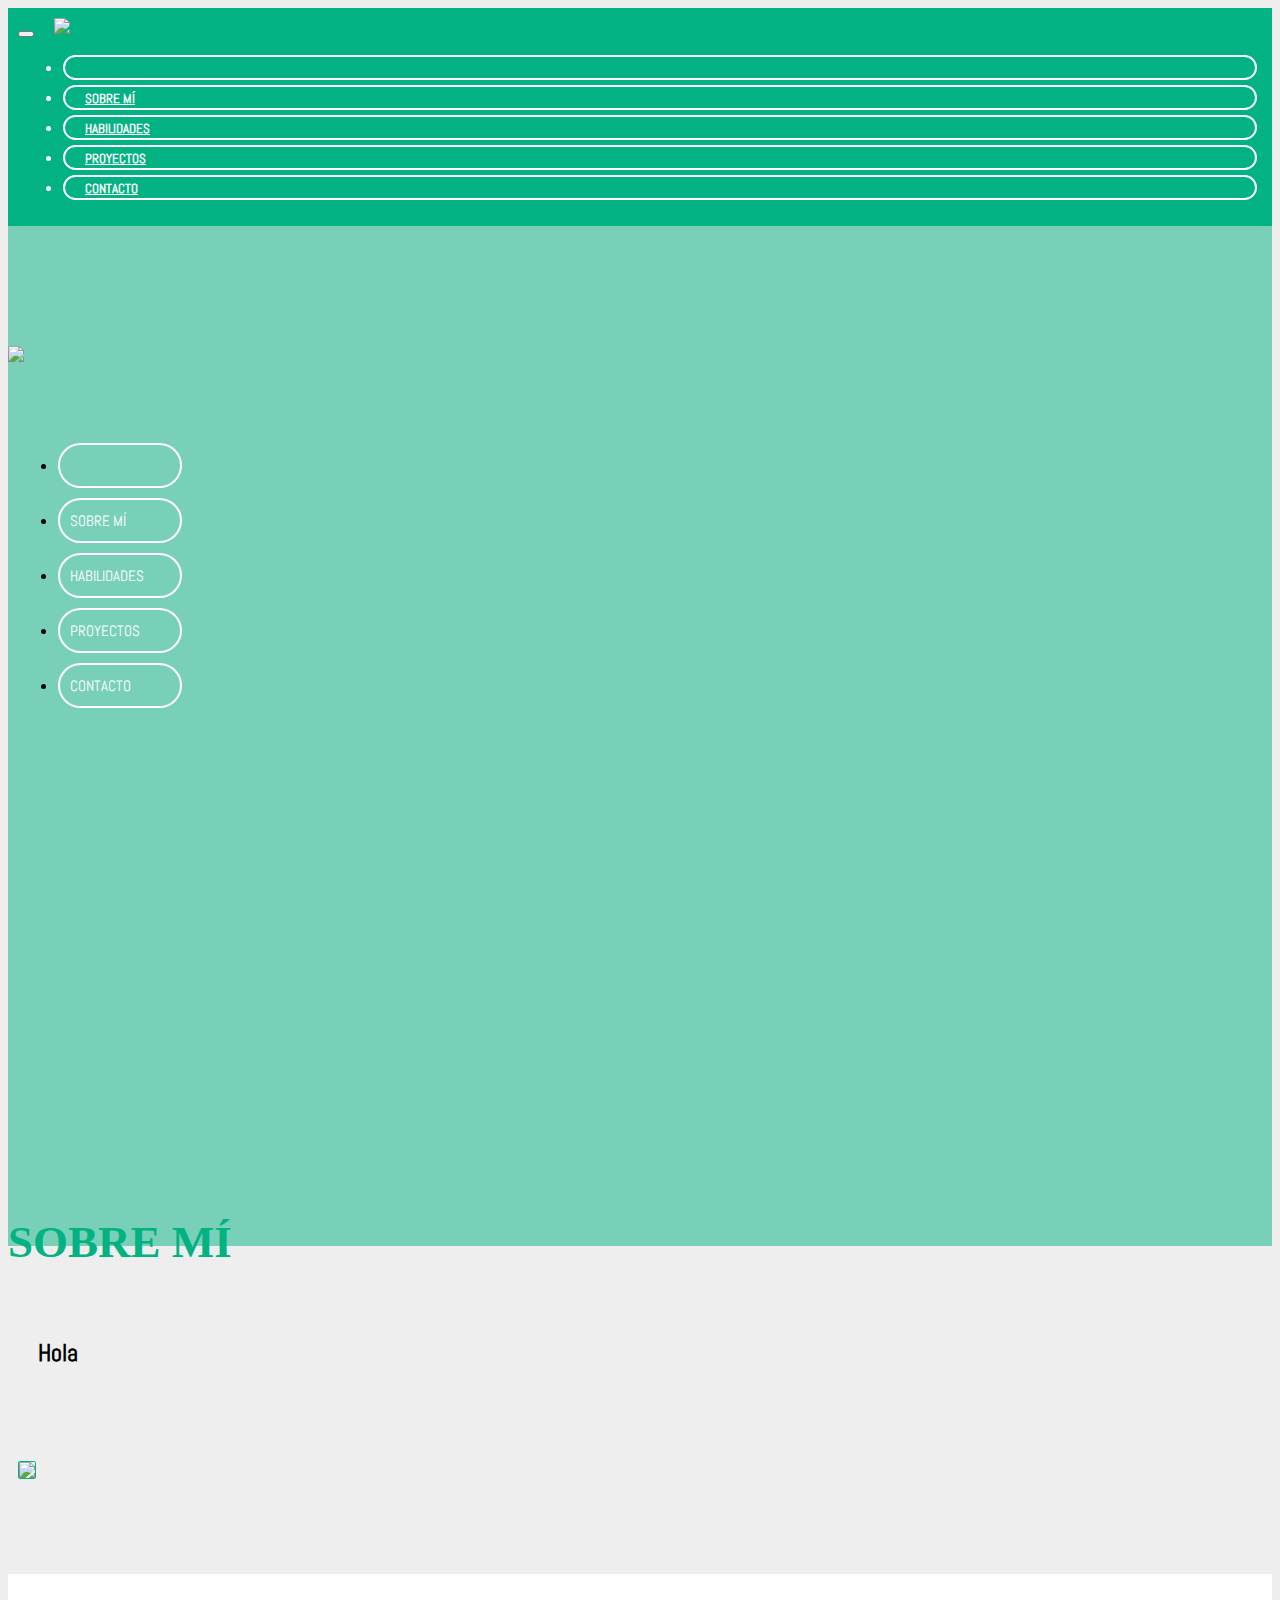
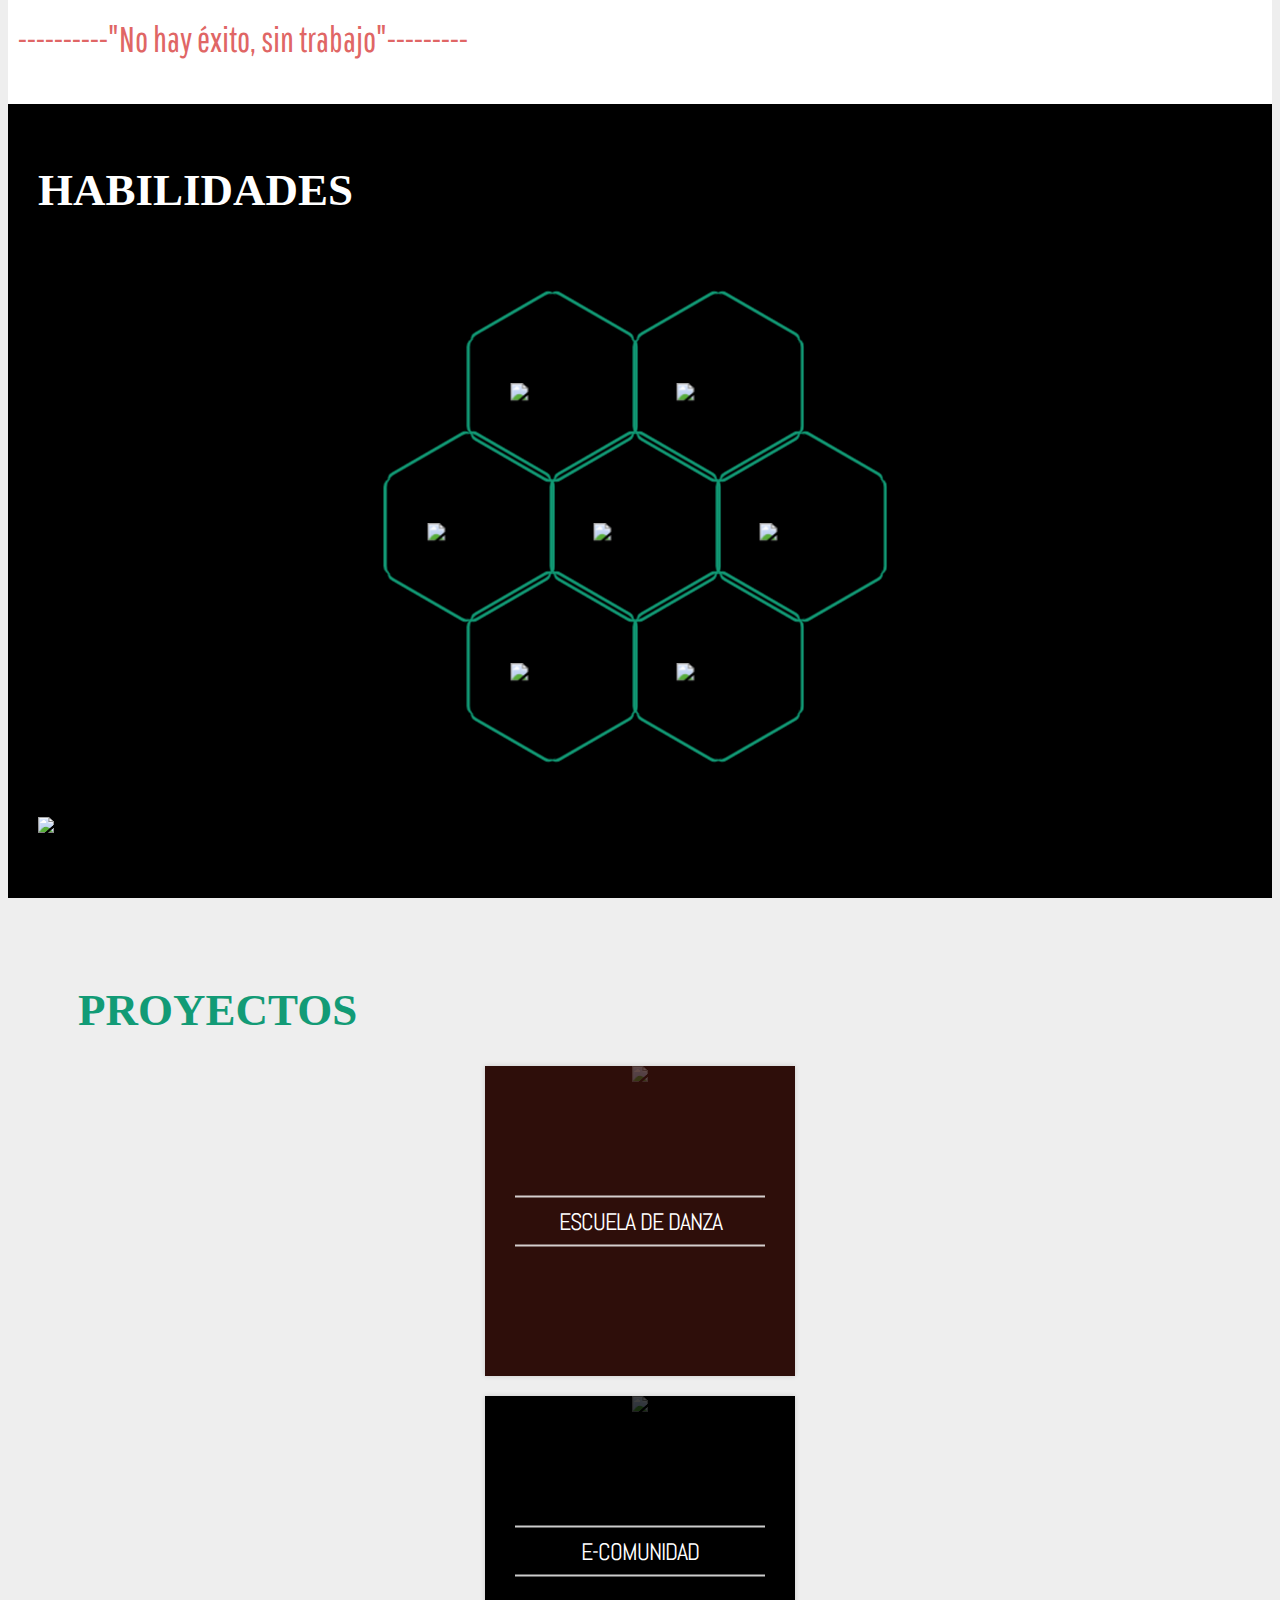
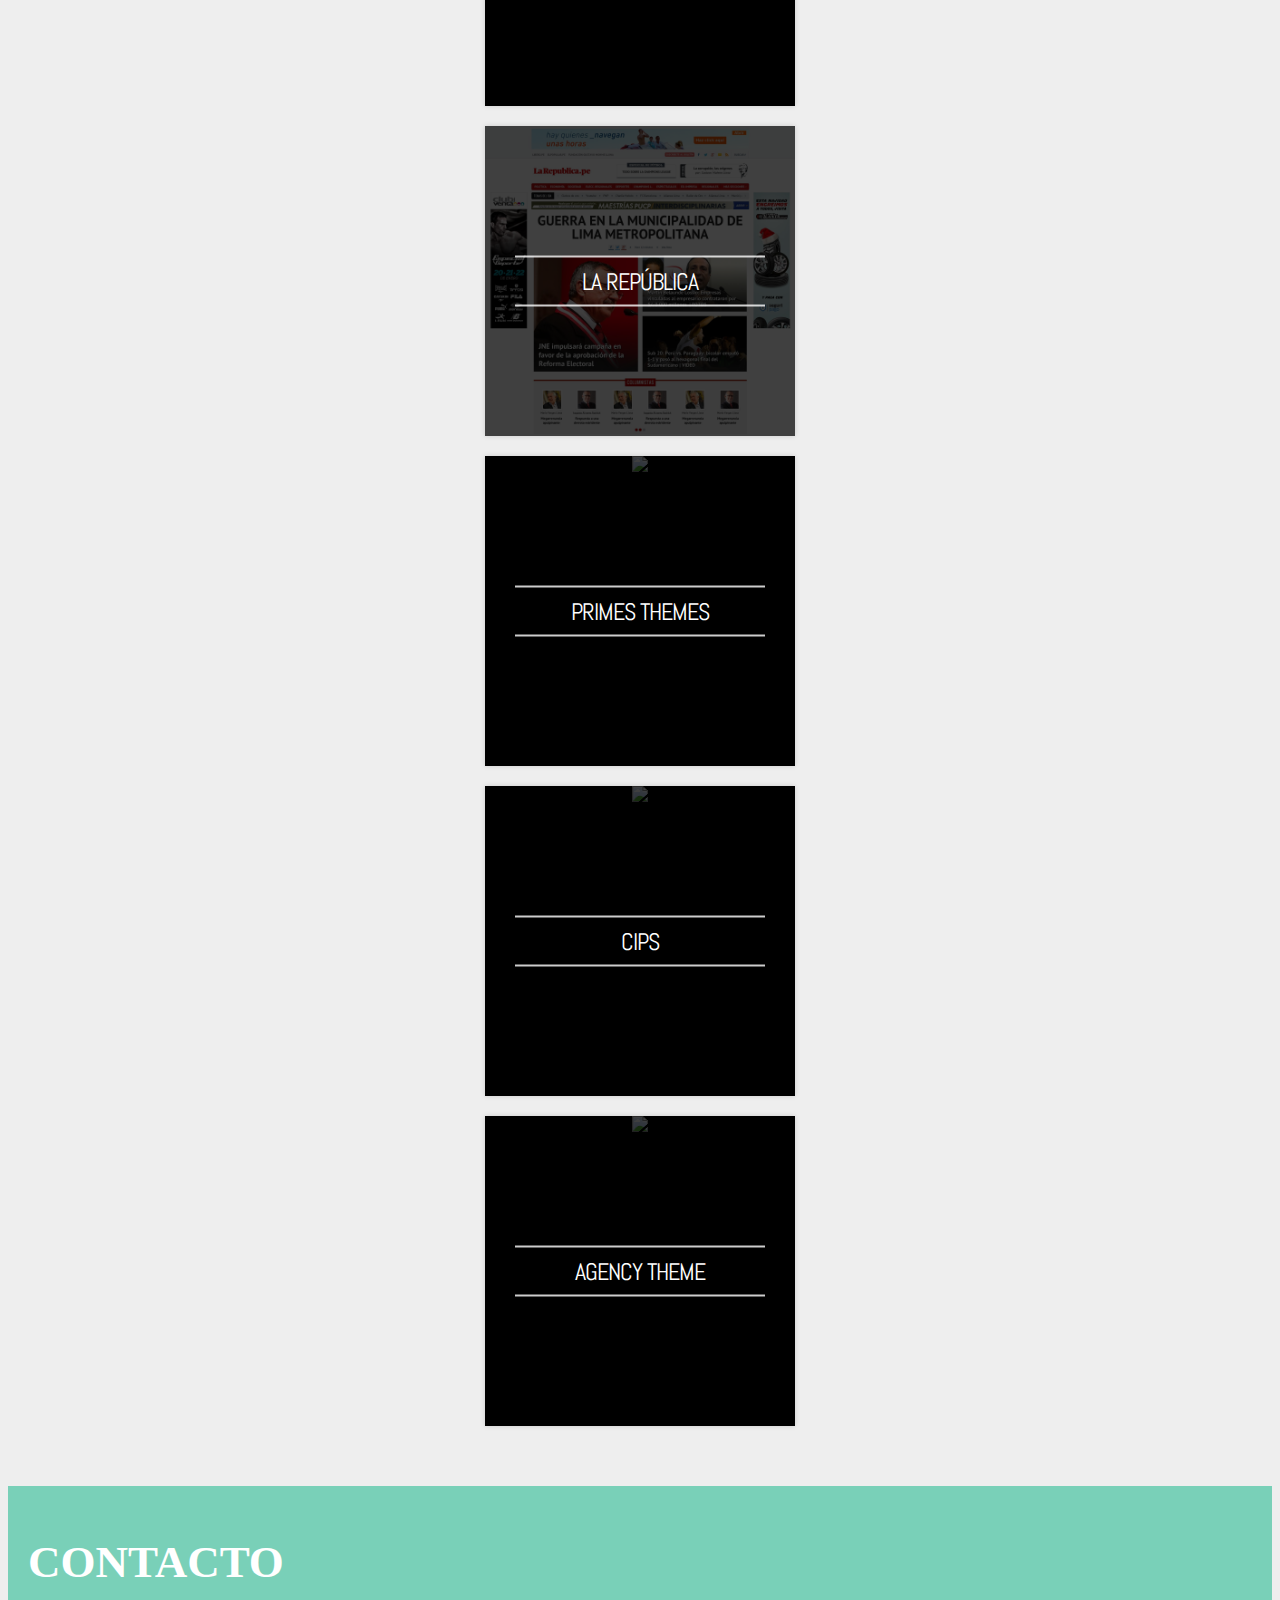
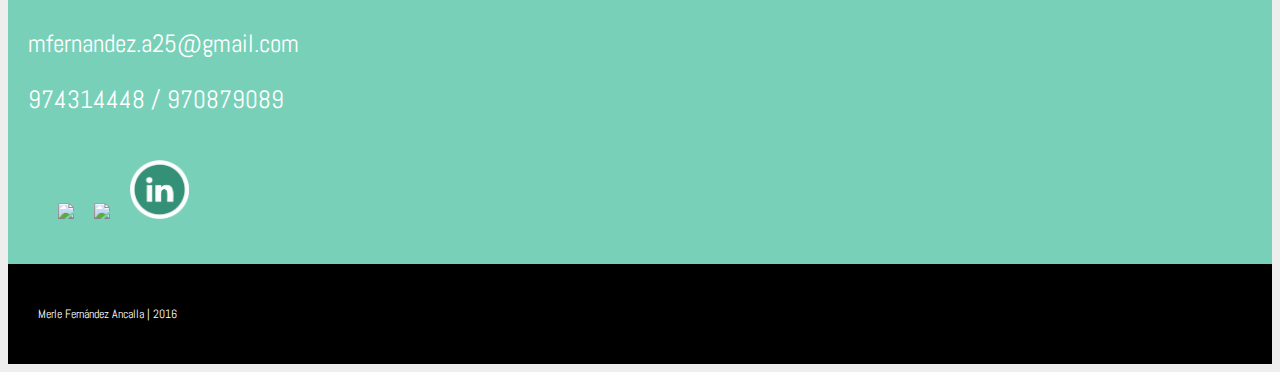
==== commit 62854647: "menu scroll" ====
--- a/index.html
+++ b/index.html
@@ -4,7 +4,9 @@
     <meta charset="UTF-8">
     <meta name="viewport" content="width=device-width, initial-scale=1">
     <title>Merle Fernàndez | Portafolio</title>
+    <link rel="shorcut icon" href="image/favicon.png" type="image/png">
     <link rel="stylesheet" type="text/css" href="css/bootstrap.min.css">
+    <link rel="stylesheet" type="text-css" href="css/scrolling-nav.css">
     <link rel="stylesheet" type="text/css" href="css/font.css">
     <link rel="stylesheet" type="text/css" href="css/font-awesome.css">
     <link rel="stylesheet" type="text/css" href="css/main.css">
@@ -13,13 +15,15 @@
     <script src="httpS://code.jquery.com/jquery-1.11.2.min.js"></script>
     <script type="text/javascript" src="js/jquery-1.12.3.js"></script>
     <script type="text/javascript" src="js/bootstrap.min.js"></script>
+    <script type="text/javascript" src="js/jquery.easing.min.js"></script>
+    <script type="text/javascript" src="js/scrolling-nav.js"></script>
     <script src="https://s3-us-west-2.amazonaws.com/s.cdpn.io/130527/typeitout.min.js"></script>
     <script src="https://cdnjs.cloudflare.com/ajax/libs/velocity/1.1.0/velocity.min.js"></script>
     <script src="https://cdnjs.cloudflare.com/ajax/libs/velocity/1.1.0/velocity.ui.js"></script>
     <script src="js/main.js"></script>
   </head>
-  <p id="page-top"></p>
-  <body>
+  <div id="page-top"></div>
+  <body data-spy="scroll" data-target=".navbar-fixed-top">
     <div class="header navbar-fixed-top">
       <div class="container">
         <div class="row menu-list">
@@ -29,11 +33,11 @@
             </div>
             <div id="navbar" class="collapse navbar-collapse">
               <ul class="nav navbar-nav navbar-right">
-                <li class="hidden"><a href="#"></a></li>
-                <li>		<a href="#about"> <strong>SOBRE MÍ</strong></a></li>
-                <li><a href="#skills"> <strong>HABILIDADES</strong></a></li>
-                <li><a href="#projects"> <strong>PROYECTOS</strong></a></li>
-                <li><a href="#contact"> <strong>CONTACTO</strong></a></li>
+                <li class="hidden"><a href="#" class="page-scroll"></a></li>
+                <li>		<a href="#about" class="page-scroll"> <strong>SOBRE MÍ</strong></a></li>
+                <li><a href="#skills" class="page-scroll"> <strong>HABILIDADES</strong></a></li>
+                <li><a href="#projects" class="page-scroll"> <strong>PROYECTOS</strong></a></li>
+                <li><a href="#contact" class="page-scroll"> <strong>CONTACTO</strong></a></li>
               </ul>
             </div>
           </nav>
@@ -41,15 +45,17 @@
       </div>
     </div>
     <div class="hero-section">
-      <div class="container text-center"><img src="image/logo1.png">
-        <div class="row menu hidden-xs">
-          <ul class="text-center list-unstyle list-inline">
-            <li class="hidden"><a href="#"></a></li>
-            <li><a href="#about">SOBRE MÍ</a></li>
-            <li><a href="#skills">HABILIDADES</a></li>
-            <li><a href="#projects">PROYECTOS</a></li>
-            <li><a href="#contact">CONTACTO</a></li>
-          </ul>
+      <div class="oscuro">
+        <div class="container text-center"><img src="image/logo1.png">
+          <div class="row menu hidden-xs">
+            <ul class="text-center list-unstyle list-inline">
+              <li class="hidden"><a href="#" class="page-scroll"></a></li>
+              <li><a href="#about" class="page-scroll">SOBRE MÍ</a></li>
+              <li><a href="#skills" class="page-scroll">HABILIDADES</a></li>
+              <li><a href="#projects" class="page-scroll">PROYECTOS</a></li>
+              <li><a href="#contact" class="page-scroll">CONTACTO</a></li>
+            </ul>
+          </div>
         </div>
       </div>
     </div>
@@ -57,11 +63,11 @@
       <div class="container">
         <div class="row">
           <h1 class="text-center">SOBRE MÍ</h1>
-          <div class="col-md-6">
+          <div class="col-md-6 text-center pd10">
             <p class="text-center"><strong>Hola</strong></p>
             <p class="type-it text-center texto"> </p>
           </div>
-          <div class="col-md-6"><img src="image/iabout.png"></div>
+          <div class="col-md-6 text-center pd10"><img src="image/foto2.jpg"></div>
         </div>
       </div>
     </div>
@@ -191,17 +197,20 @@
                   <div class="code-description">
                     <div class="backend-desc">
                       <p class="code-title"></p>
-                      <P class="texto text-justify"> </P><img src="image/iboos.png" class="iwordpress res">
+                      <p class="texto">Básico</p>
+                      <P class="texto text-justify">Herramienta potente y muy productiva que permite el desarrollo de webs empresariales, tiendas online, sforos, etc.</P><img src="image/iboos.png" class="iwordpress res">
                       <div class="code-icon"></div>
                     </div>
                     <div class="frontend-desc">
                       <p class="code-title"></p>
-                      <P class="texto text-justify"> Desarrollo de sitios web responsive que permiten al usuario experimentar su sitio web en ciualquier disposivo que estén utilizando.</P><img src="image/ihtml.png" class="iwordpress pull-right">
+                      <p class="texto">Avanzado</p>
+                      <P class="texto text-justify"> Desarrollo de sitios web responsive que permiten al usuario experimentar su sitio web en cualquier disposivo que estén utilizando.</P><img src="image/ihtml.png" class="iwordpress pull-right">
                       <div class="code-icon"></div>
                     </div>
                     <div class="html-desc">
                       <p class="code-title"></p>
-                      <P class="texto text-justify"> </P>
+                      <p class="texto">Avanzado</p>
+                      <P class="texto text-justify">Permite trabajar mucho más rápido en la creación de código con la posibilidad de optimizar el diseño de una página web.  </P>
                       <div class="code-icon"></div><img src="image/isass.png" class="iwordpress pull-right">
                     </div>
                     <div class="css-desc"><img src="image/imain.png" class="iwordpress">
@@ -209,17 +218,20 @@
                     </div>
                     <div class="javascript-desc">
                       <p class="code-title"></p>
-                      <P class="texto text-justify"> </P><img src="image/icss.png" class="iwordpress res">
+                      <p class="texto">Avanzado</p>
+                      <P class="texto text-justify">Control del diseño y la estética del sitio web, de esta manera podremos colocar con precisión elementos dentro de una página web manteniendo la estética y el orden. </P><img src="image/icss.png" class="iwordpress res">
                       <div class="code-icon"></div>
                     </div>
                     <div class="gui-desc">
                       <p class="code-title"></p>
-                      <P class="texto text-justify"> </P><img src="image/ijade.png" class="iwordpress pull-right">
+                      <p class="texto">Avanzado</p>
+                      <P class="texto text-justify">Simplifica, agiliza y facilita el proceso de desarrollo de plantillas html, permitiendo optimizar el tiempo de trabajo en el desarrollo de una pagina web. </P><img src="image/ijade.png" class="iwordpress pull-right">
                       <div class="code-icon"></div>
                     </div>
                     <div class="seo-desc">
                       <p class="code-title"></p>
-                      <P class="texto text-justify"> </P><img src="image/ijava.png" class="iwordpress pull-right">
+                      <p class="texto">Básico</p>
+                      <P class="texto text-justify"> Generar dinamismo e interacción con nuestros usuarios en la página web. Manejo de JQuery.</P><img src="image/ijava.png" class="iwordpress pull-right">
                       <div class="code-icon"></div>
                     </div>
                   </div>
@@ -282,13 +294,15 @@
       </div>
     </div>
     <div id="contact" class="contact">
-      <div class="container">
-        <div class="row text-center">
-          <h1>CONTACTO</h1>
-          <p>mfernandez.a25@gmail.com</p>
-          <p>974314448 / 970879089</p>
-        </div>
-        <div class="row caja text-center"><a target="_blank" href="mailto:mfernandez.a25@gmail.com"><img src="image/gmail.png"></a><a target="_blank" href="https://github.com/Mfernandez25"><img src="image/github.png"></a><a href=""><img src="image/pinterest.png"></a></div>
+      <div class="oscuro">
+        <div class="container">
+          <div class="row text-center">
+            <h1>CONTACTO</h1>
+            <p>mfernandez.a25@gmail.com</p>
+            <p>974314448 / 970879089</p>
+          </div>
+          <div class="row caja text-center"><a target="_blank" href="mailto:mfernandez.a25@gmail.com"><img src="image/gmail.png"></a><a target="_blank" href="https://github.com/Mfernandez25"><img src="image/github.png"></a><a target="_blank" href="https://www.linkedin.com/profile/preview?locale=es_ES&amp;trk=prof-0-sb-preview-primary-button"><img src="image/pinterest.png"></a></div>
+        </div>
       </div>
     </div>
     <div class="footer">
--- a/css/scrolling-nav.css
+++ b/css/scrolling-nav.css
@@ -0,0 +1,60 @@
+/*!
+ * Start Bootstrap - Scrolling Nav (http://startbootstrap.com/)
+ * Copyright 2013-2016 Start Bootstrap
+ * Licensed under MIT (https://github.com/BlackrockDigital/startbootstrap/blob/gh-pages/LICENSE)
+ */
+
+body {
+    width: 100%;
+    height: 100%;
+}
+
+html {
+    width: 100%;
+    height: 100%;
+}
+
+@media(min-width:767px) {
+    .navbar {
+        padding: 20px 0;
+        -webkit-transition: background .5s ease-in-out,padding .5s ease-in-out;
+        -moz-transition: background .5s ease-in-out,padding .5s ease-in-out;
+        transition: background .5s ease-in-out,padding .5s ease-in-out;
+    }
+
+    .top-nav-collapse {
+        padding: 0;
+    }
+}
+
+/* Demo Sections - You can use these as guides or delete them - the scroller will work with any sort of height, fixed, undefined, or percentage based.
+The padding is very important to make sure the scrollspy picks up the right area when scrolled to. Adjust the margin and padding of sections and children 
+of those sections to manage the look and feel of the site. */
+
+.intro-section {
+    height: 100%;
+    padding-top: 150px;
+    text-align: center;
+    background: #fff;
+}
+
+.about-section {
+    height: 100%;
+    padding-top: 150px;
+    text-align: center;
+    background: #eee;
+}
+
+.services-section {
+    height: 100%;
+    padding-top: 150px;
+    text-align: center;
+    background: #fff;
+}
+
+.contact-section {
+    height: 100%;
+    padding-top: 150px;
+    text-align: center;
+    background: #eee;
+}--- a/css/main.css
+++ b/css/main.css
@@ -57,6 +57,7 @@
 
 .header .menu-list .navbar-custom {
   padding: 10px;
+  color: white;
 }
 
 .header .menu-list .navbar {
@@ -69,6 +70,10 @@
 
 .header .menu-list img {
   padding: 0;
+}
+
+.header .page-scroll {
+  color: white;
 }
 
 .menu {
@@ -90,7 +95,13 @@
 }
 
 .hero-section {
-  background: #03B282;
+  background-image: url(../image/img15.jpg);
+  background-size: cover;
+  height: 100vh;
+}
+
+.hero-section .oscuro {
+  background-color: rgba(3, 178, 130, 0.5);
   height: 100vh;
   padding-top: 120px;
 }
@@ -101,14 +112,13 @@
 }
 
 @media (max-width: 750px) {
-  .hero-section {
+  .hero-section .oscuro {
     padding-top: 200px;
-    padding-bottom: 200px;
-  }
-  .hero-section img {
+  }
+  .hero-section .oscuro img {
     width: 100%;
   }
-  .hero-section .menu li {
+  .hero-section .oscuro .menu li {
     margin: 5px;
     font-size: 10px;
     padding: 5px;
@@ -128,6 +138,14 @@
 
 .about {
   padding: 60px 0px 80px;
+  background-image: url("../image/bga.png");
+  background-repeat: no-repeat;
+  background-size: contain;
+  background-position: bottom;
+}
+
+.about .pd10 {
+  padding: 10px;
 }
 
 .about h1 {
@@ -135,8 +153,9 @@
 }
 
 .about p {
-  padding: 20px 20px;
+  padding: 5px 20px;
   font-size: 24px;
+  color: black;
 }
 
 @media (max-width: 750px) {
@@ -145,23 +164,12 @@
   }
 }
 
-.about p .texto {
-  display: block;
-  width: 100%;
-  position: absolute;
-  left: 50%;
-  top: 50%;
-  transform: translate(-50%, -50%);
-  color: #fff;
-  display: block;
-  width: 100%;
-  position: absolute;
-  left: 50%;
-  top: 50%;
-}
-
 .about img {
-  width: 100%;
+  width: 70%;
+  margin: auto;
+  margin-top: 10px;
+  border: 1px solid  #03B282;
+  border-radius: 10%;
 }
 
 .cintillo {
@@ -201,8 +209,15 @@
 }
 
 .contact {
+  background-image: url(../image/img15.jpg);
+  background-size: cover;
+  background-repeat: no-repeat;
+}
+
+.contact .oscuro {
+  background-color: rgba(3, 178, 130, 0.5);
+  padding-top: 120px;
   padding: 20px;
-  background: #03B282;
   color: white;
 }
 
